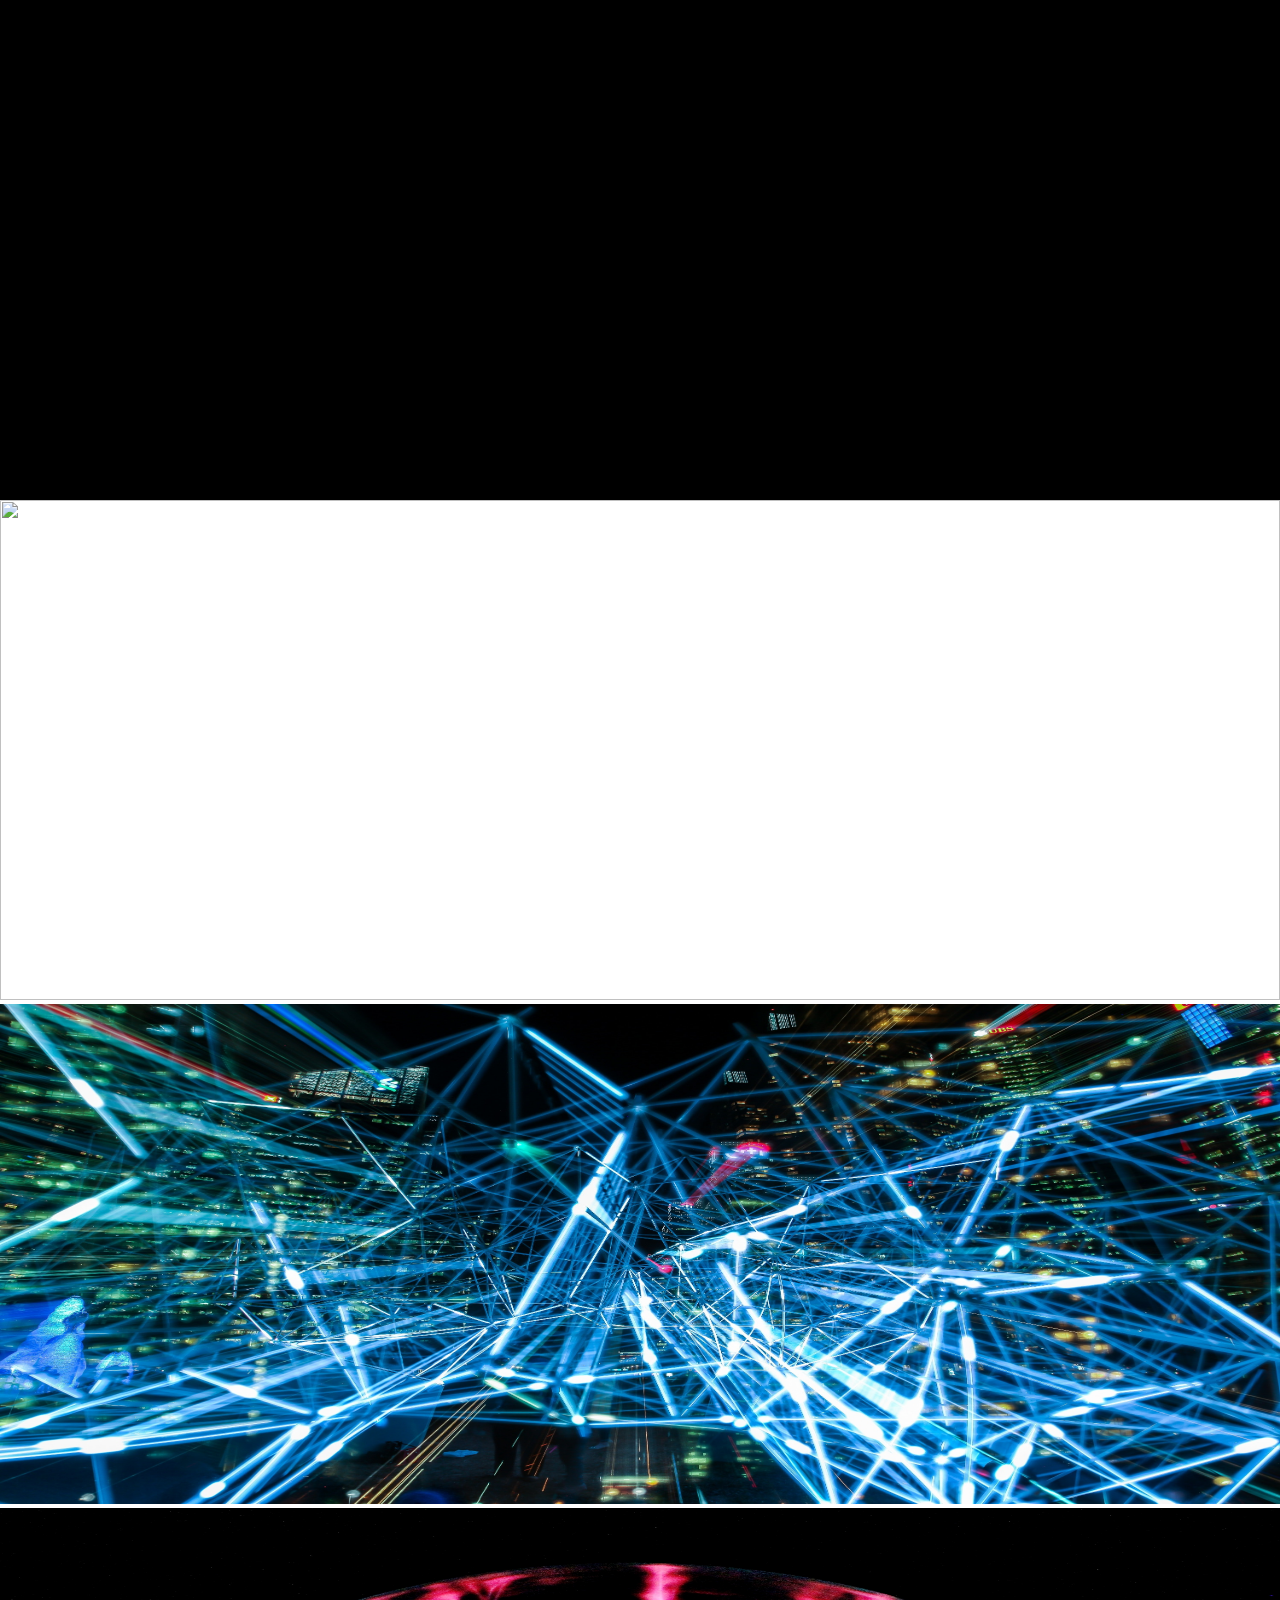
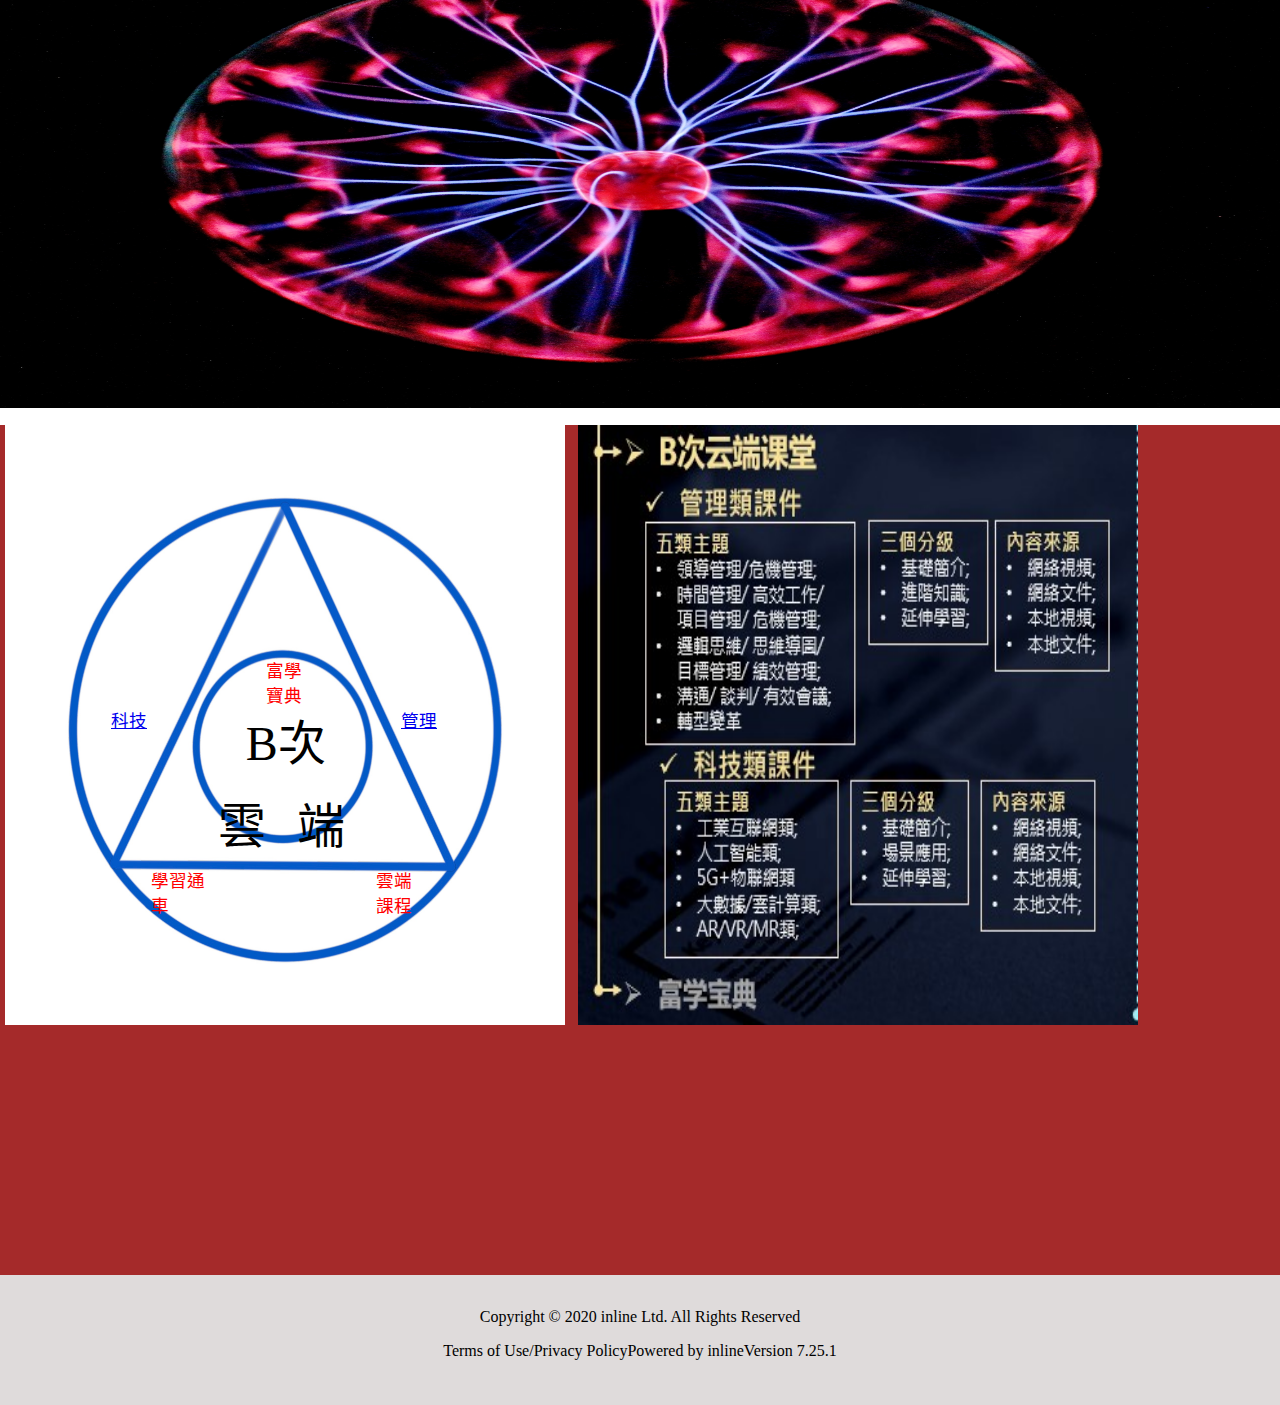
==== index.html @ c1bd69d5 "Merge branch 'main' of https://github.com/aoe993847/cloudclass into main" ====
<!DOCTYPE html>
<html lang="ZH-TW">
<head>
    <meta charset="UTF-8">
    <meta name="viewport" content="width=device-width, initial-scale=1.0">
    <title>雲端課堂|首頁</title>
    <link rel="stylesheet" href="https://cdn.jsdelivr.net/npm/bootstrap@4.5.3/dist/css/bootstrap.min.css" integrity="sha384-TX8t27EcRE3e/ihU7zmQxVncDAy5uIKz4rEkgIXeMed4M0jlfIDPvg6uqKI2xXr2" crossorigin="anonymous">
    <link rel="stylesheet" href="/css/index.css">
    <!-- icon -->
    <link rel="stylesheet" href="https://use.fontawesome.com/releases/v5.13.1/css/all.css">
    <link rel="stylesheet" href="https://cdnjs.cloudflare.com/ajax/libs/slick-carousel/1.9.0/slick-theme.css" />
    <!-- 圖片輪播切換 -->
    <link rel="stylesheet" href="https://cdnjs.cloudflare.com/ajax/libs/slick-carousel/1.9.0/slick.css" />
   <link rel="stylesheet" href="https://cdnjs.cloudflare.com/ajax/libs/slick-carousel/1.9.0/slick-theme.css" /> 

</head>
<body>
    
    
    <div class="carousel">
        <div class="contain">
            <div class="single-item">
                <div class="slide-1">
                    <div class="cimage">
                        <div id="container"></div>
                        <div style="display:none"></div>
                        <div style="display:none" class="ele">WELCOEM to</div>
                        <div style="display:none"class="ele">B次雲端課堂</div>
                    </div>
                </div>
                <div class="slide-2" ><img src="/img/1.jpg" class="cimage"></div>
                <div class="slide-3" ><img src="/img/2.jpg"class="cimage" ></div> 
                <div class="slide-4" ><img src="/img/3.jpg" class="cimage">
                    </div>
        </div>            
     </div>

     <div class="maintext" style="background-color: brown;"  >
         <div>
             <div class="mbutton">
                <img src="/img/5.jpg" class="presentation2">
                <p class="mtext">B次</p>
                <p class="mtext1">雲&thinsp;&thinsp; 端</p>

                <div class="select2 move4 ">
                    <div class="stext "><a href="/Management.html">管理</a></div>
                    <div class="Options2 corner type">
                        <div class="Otext radiustop"> &ensp;工業互聯網類</div>
                        <div class="Otext"> &ensp;人工智能類</div>
                        <div class="Otext"> &ensp;5G+物聯網類</div>
                        <div class="Otext"> &ensp;大數據/雲計算類</div>
                        <div class="Otext radiusbottom">&ensp; AR/VR/MR類</div>
                    </div></div>
                    
                        <div class="select2 move2 ">
                            <div class="stext bigtype">學習通車</div>
                            <div class="Options2 corner type2">
                                <div class="Otext radiustop"> &ensp;培訓課程學習記錄、 &ensp;課程推薦</div>
                                <div class="Otext"> &ensp;課程反饋及評鑑</div>
                                <div class="Otext radiusbottom"> &ensp;講師評鑑、學分管理</div>
                            </div></div>
                        <div class="select2 move ">
                            <div class="stext ">雲端課程</div>
                            <div class="Options2 corner type">
                                <div class="Otext radiustop"> &ensp;用戶學習數據</div>
                                <div class="Otext"> &ensp;用戶學習行為</div>
                                <div class="Otext"> &ensp;消息或課程推送</div>
                                <div class="Otext radiusbottom"> &ensp;用戶回饋</div>
                                
                            </div></div>

                            <div class="select2 move5">
                                <div class="stext ">富學寶典</div>
                                <div class="Options2 corner type5">
                                    <div class="Otext radiustop radiusbottom"> &ensp;導入富學寶典的學習記錄</div>
                                </div>
                            </div>
                                <div class="select2 move3 ">
                                    <div class="stext "><a href="/Tech.html">科技</a> </div>
                                    <div class="Options2 corner type3">
                                        <div class="Otext radiustop"> &ensp;領導管理/危機管理</div>
                                        <div class="Otext"> &ensp;時間管理/ 高效工作/項目管理/ 危機管理</div>
                                        <div class="Otext"> &ensp;邏輯思維/ 思維導圖/ 目標管理/ 績效管理</div>
                                        <div class="Otext"> &ensp;溝通/ 談判/ 有效會議</div>
                                        <div class="Otext radiusbottom"> &ensp;轉型變革</div>
                                    </div></div>
               
             </div>
             
         </div>
        <img src="/img/4.jpg"  class="presentation"> 
        
    </div>

    








   




   <footer class="footer">
        <div class="footertext"><p>Copyright © 2020 inline Ltd. All Rights Reserved</p>
            <p >Terms of Use/Privacy PolicyPowered by inlineVersion 7.25.1</p></div>

    </footer> 
    <script src="https://code.jquery.com/jquery-3.5.1.slim.min.js" integrity="sha384-DfXdz2htPH0lsSSs5nCTpuj/zy4C+OGpamoFVy38MVBnE+IbbVYUew+OrCXaRkfj" crossorigin="anonymous"></script>
    <script src="https://cdn.jsdelivr.net/npm/bootstrap@4.5.3/dist/js/bootstrap.bundle.min.js" integrity="sha384-ho+j7jyWK8fNQe+A12Hb8AhRq26LrZ/JpcUGGOn+Y7RsweNrtN/tE3MoK7ZeZDyx" crossorigin="anonymous"></script>
    <script src="/js/slick.js"></script>
    <script src="js/index.js"></script>
</body>
</html>
---- css/index.css ----
.carousel {
    background-color: black;
    width: 100%;
    height: 500px;
}

.cimage {
    height: 500px;
    width: 100%;
}

/* 動畫 */

/* 動畫 */

.maintext {
    margin-top: 1%;
    height: 850px;
    width: 100%;
    display: flex;
}

.mbutton {
    height: 600px;
    width: 560px;
    color: red;
    margin-left: 26%;
}

.presentation2 {
    height: 100%;
    width: 100%;
}

.mtext {
    margin-left: 43%;
    margin-top: -325px;
    font-size: 300%;
    color: black;
}

.mtext1 {
    margin-left: 38%;
    margin-top: -35px;
    font-size: 300%;
    color: black;
}

.select2 {
    border-radius: 15px;
    position: absolute;
    width: 100px;
    height: 60px;
}

.move {
    margin-top: -50px;
    margin-left: 345px;
}

.move2 {
    margin-top: -50px;
    margin-left: 120px;
}

.move3 {
    margin-top: -210px;
    margin-left: 80px;
}

.move4 {
    margin-top: -210px;
    margin-left: 370px;
}

.move5 {
    margin-top: -260px;
    margin-left: 235px;
}

.stext {
    width: 50%;
    margin-top: 12%;
    margin-left: 26%;
    font-size: 110%;
}

.Options2 {
    display: none;
    z-index: initial;
    background-color: rgb(245, 239, 239);
}

.bigtype {
    width: 70px;
}

.type3 {
    width: 160px;
}

.type {
    width: 140px;
}

.type2 {
    width: 160px;
}

.type5 {
    width: 200px;
}

.corner {
    border-radius: 15px;
}

.radiustop {
    border-top-left-radius: 15px;
    border-top-right-radius: 15px;
}

.radiusbottom {
    border-bottom-left-radius: 15px;
    border-bottom-right-radius: 15px;
}

.select2:hover .stext {
    border-style: solid;
    border-width: 2px;
    border-color: transparent transparent yellow transparent;
    background-color: yellow;
    border-radius: 10px;
}

.select2:hover .Options2 {
    display: block;
    cursor: pointer;
}

div:hover.Otext {
    background-color: darkgrey;
}

.presentation {
    height: 600px;
    width: 560px;
    margin-left: 11%;
}

.footer {
    background-color: rgb(223, 219, 219);
    width: 100%;
    height: 130px;
    position: absolute;
}

.footertext {
    position: relative;
    text-align: center;
    margin-top: 33px;
    margin-left: 30%;
    width: 40%;
}

.slick-slider .slick-track, .slick-slider .slick-list {
    -webkit-transform: translate3d(0, 0, 0);
    -moz-transform: translate3d(0, 0, 0);
    -ms-transform: translate3d(0, 0, 0);
    -o-transform: translate3d(0, 0, 0);
    transform: translate3d(0, 0, 0);
}

.slick-track {
    position: relative;
    top: 0;
    left: 0;
    display: block;
    margin-left: auto;
    margin-right: auto;
}

.slick-track:before, .slick-track:after {
    display: table;
    content: '';
}

.slick-track:after {
    clear: both;
}

.slick-loading .slick-track {
    visibility: hidden;
}

.slick-slide {
    display: none;
    float: left;
    height: 100%;
    min-height: 1px;
}

[dir='rtl'] .slick-slide {
    float: right;
}

.slick-slide img {
    display: block;
}

.slick-slide.slick-loading img {
    display: none;
}

.slick-slide.dragging img {
    pointer-events: none;
}

.slick-initialized .slick-slide {
    display: block;
}

.slick-loading .slick-slide {
    visibility: hidden;
}

.slick-vertical .slick-slide {
    display: block;
    height: auto;
    border: 1px solid transparent;
}

.slick-arrow.slick-hidden {
    display: none;
}

.slick-dots {
    position: relative;
    top: 450px;
}

@media screen and (max-width:1350px) {
    .presentation {
        margin-left: 1%;
    }
    .mbutton {
        margin-left: 5px;
    }
}

@media screen and (max-width:1150px) {
    .maintext {
        display: block;
        width: 100%;
        height: 100%;
    }
    .presentation {
        margin-top: 1%;
        margin-left: 25%;
    }
    .mbutton {
        margin-left: 25%;
    }
}

@media screen and (max-width:850px) {
    .maintext {
        display: block;
        width: 100%;
        height: 100%;
    }
    .presentation {
        margin-top: 1%;
        margin-left: 15%;
    }
    .mbutton {
        margin-left: 15%;
    }
}

@media screen and (max-width:700px) {
    .maintext {
        display: block;
        width: 100%;
        height: 100%;
    }
    .presentation {
        width: 100%;
        margin-top: 1%;
        margin-left: 0%;
    }
    .mbutton {
        margin-left: 0%;
    }
}

@media screen and (max-width:592px) {
    .maintext {
        display: block;
        width: 100%;
        height: 1300px;
    }
    
    .mbutton
    {
        width: 478px;
        margin-left: -1%;
    }
    .move {
        margin-top: -23px;
        margin-left: 280px;
    }
    .move2 {
        margin-top: -23px;
        margin-left: 100px;
    }
    .move3 {
        margin-top: -200px;
        margin-left: 80px;
    }
    .move4 {
        margin-top: -200px;
        margin-left: 310px;
    }
    .move5 {
        margin-top: -240px;
        margin-left: 195px;
    }
    .mtext {
        margin-left: 43%;
        margin-top: -350px;
        font-size: 300%;
        color: black;
    }
    .mtext1 {
        margin-left: 38%;
        margin-top: -28px;
        font-size: 280%;
        color: black;
    }
}
@media screen and (max-width:499px)
{

    .mbutton
    {
        width: 300px;
        height: 300px;
        margin-left:-1%;
        
    }
    .move
{
    margin-top: -43px;
    margin-left: 165px;
}
.move2
{
    margin-top: -43px;
    margin-left: 50px;
}
.move3
{
    margin-top: -130px;
    margin-left: 40px;
}
.move4
{
    margin-top: -130px;
    margin-left: 180px;
}
.move5
{
    margin-top: -150px;
    margin-left: 110px;
}
.mtext
{
    margin-left: 43%;
    margin-top: -175px;
    font-size: 150%;
    color: black;
}
.mtext1
{
    margin-left: 38%;
    margin-top: -20px;
    font-size: 150%;
    color: black;
}
.stext
{
    width: 40px;
    font-size: 15px;
}
}

body {
    width: 100%;
    height: 100%;
    margin: 0;
    padding: 0;
}

#container {
  width: 100%;
  height: 100%;
  overflow: hidden;
  background: #000;
}
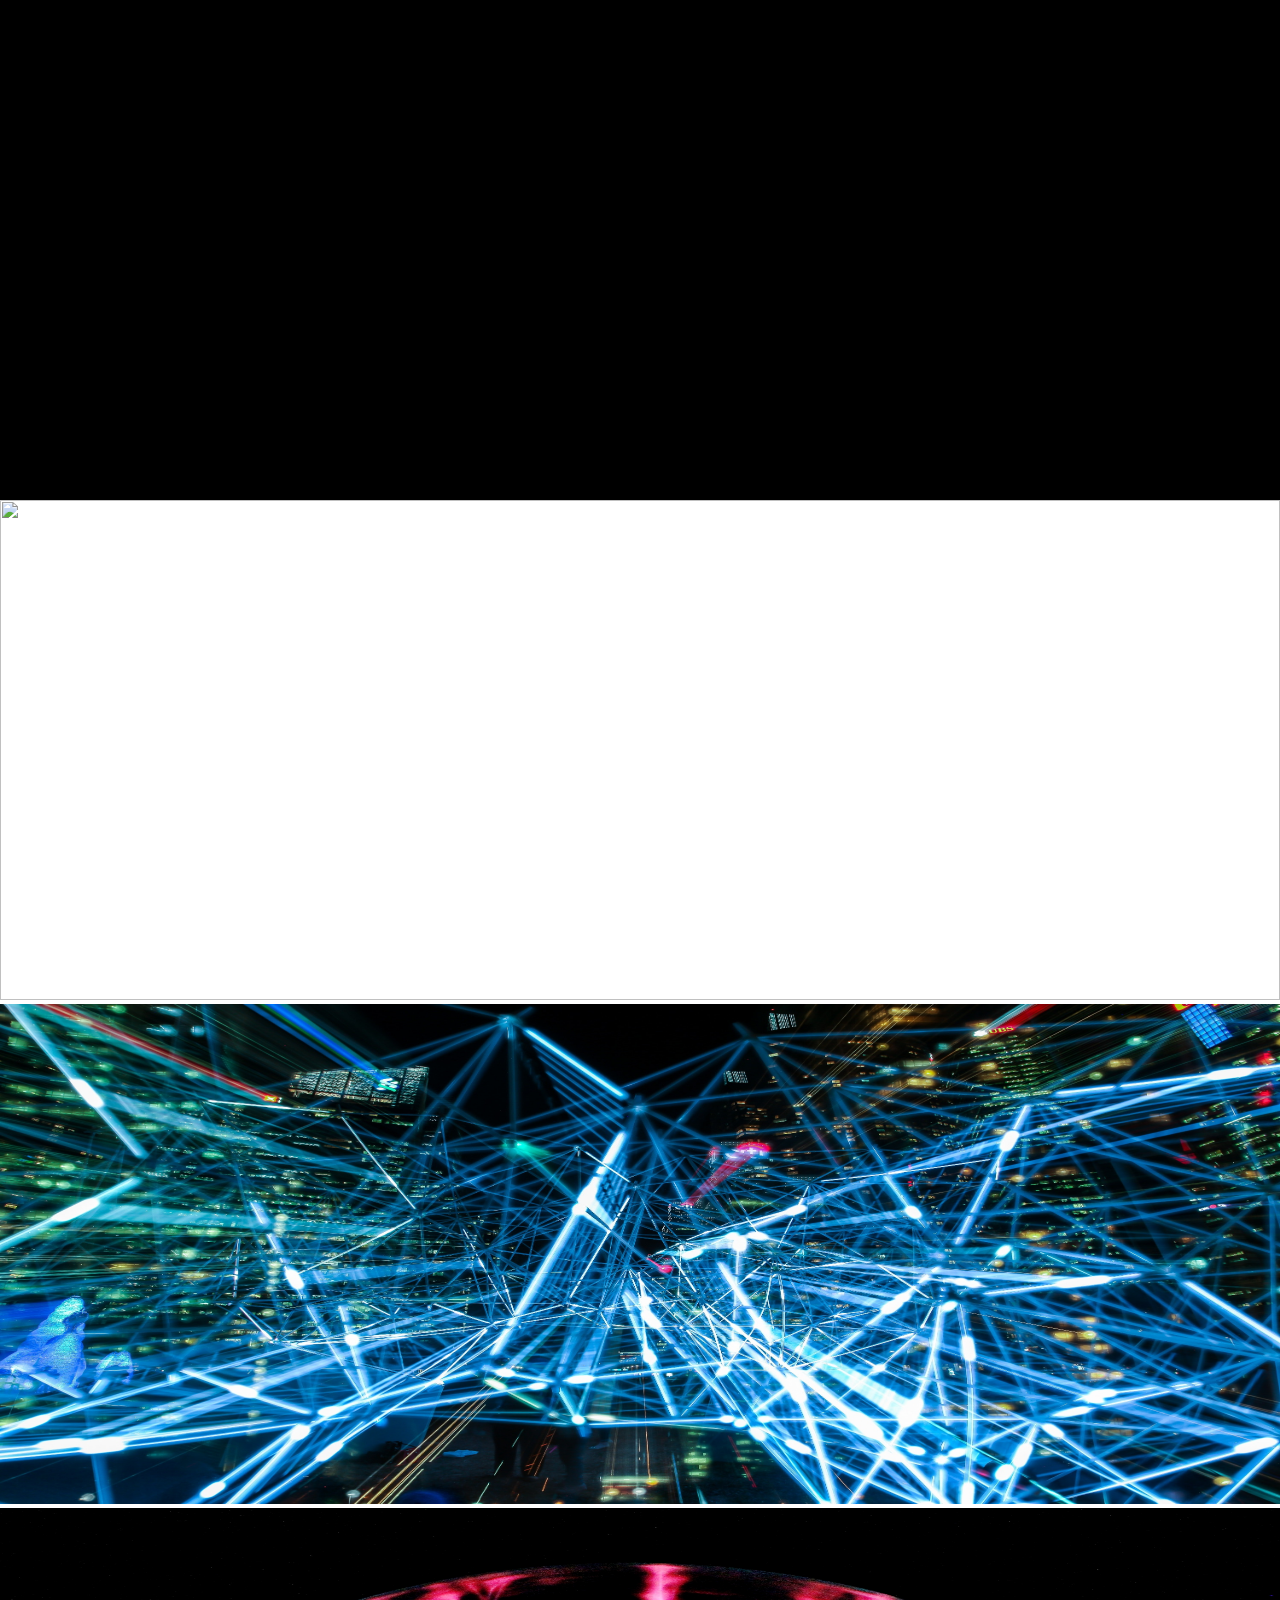
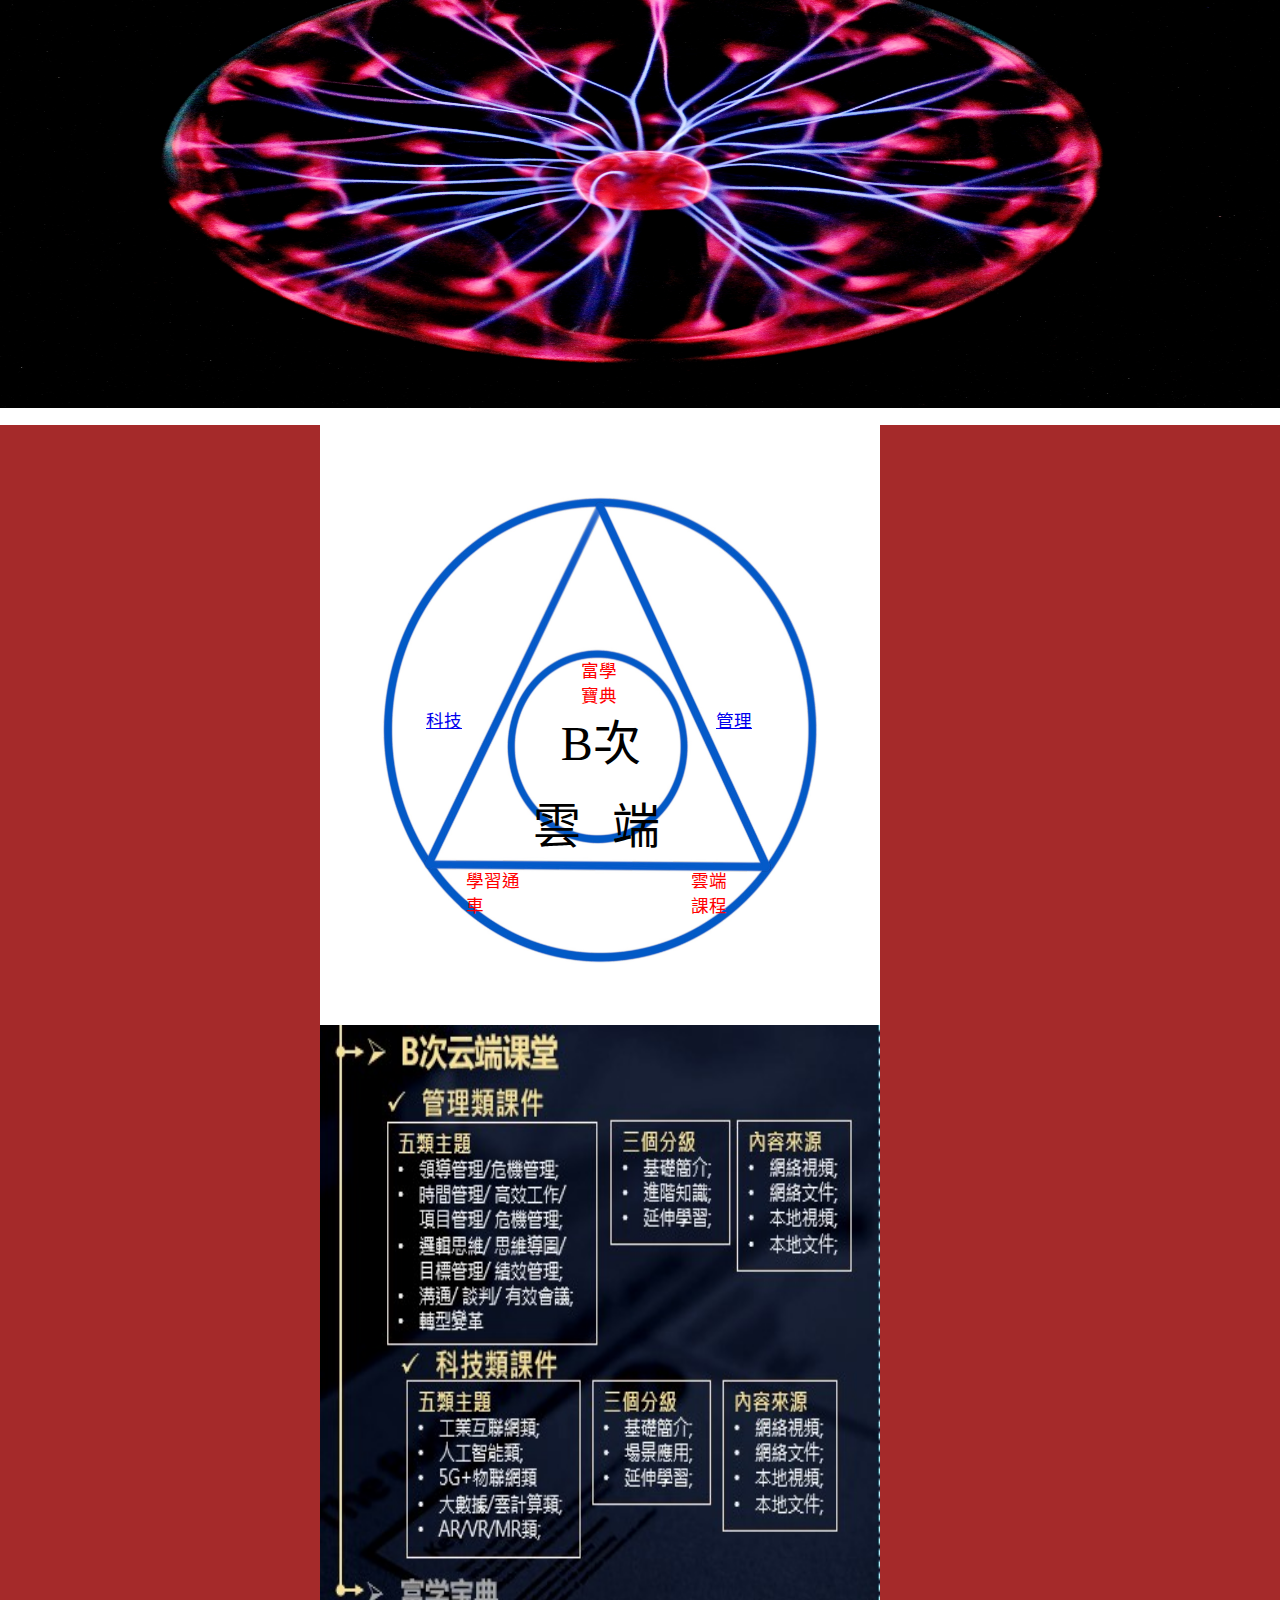
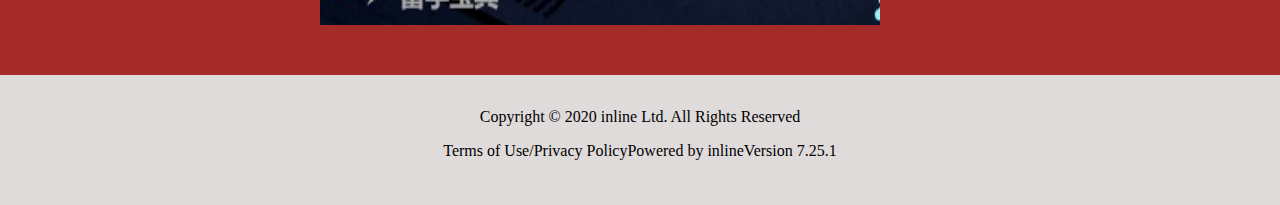
==== commit f6190737: "上方" ====
--- a/index.html
+++ b/index.html
@@ -17,14 +17,14 @@
 <body>
     
     
-    <div class="carousel">
-        <div class="contain">
-            <div class="single-item">
-                <div class="slide-1">
+    <div class="carousel ">
+        <div class="contain ">
+            <div class="single-item ">
+                <div class="slide-1 ">
                     <div class="cimage">
-                        <div id="container"></div>
+                        <div id="container" ></div>
                         <div style="display:none"></div>
-                        <div style="display:none" class="ele">WELCOEM to</div>
+                        <div style="display:none" class="ele">WELCOEMEto</div>
                         <div style="display:none"class="ele">B次雲端課堂</div>
                     </div>
                 </div>
--- a/css/index.css
+++ b/css/index.css
@@ -5,8 +5,13 @@
 }
 
 .cimage {
+    overflow:visible;
     height: 500px;
     width: 100%;
+}
+.ele {
+    overflow:visible;
+    
 }
 
 /* 動畫 */
@@ -15,7 +20,7 @@
 
 .maintext {
     margin-top: 1%;
-    height: 850px;
+    height: 130%;
     width: 100%;
     display: flex;
 }
@@ -240,11 +245,16 @@
 }
 
 @media screen and (max-width:1350px) {
+    .maintext {
+        display: block;
+        width: 100%;
+        height: 1250px;
+    }
     .presentation {
-        margin-left: 1%;
+        margin-left: 25%;
     }
     .mbutton {
-        margin-left: 5px;
+        margin-left: 25%;
     }
 }
 
@@ -252,7 +262,7 @@
     .maintext {
         display: block;
         width: 100%;
-        height: 100%;
+        height: 1250px;
     }
     .presentation {
         margin-top: 1%;
@@ -264,10 +274,14 @@
 }
 
 @media screen and (max-width:850px) {
+    .footer {
+        height: 180px;
+      
+    }
     .maintext {
         display: block;
         width: 100%;
-        height: 100%;
+        height: 1250px;
     }
     .presentation {
         margin-top: 1%;
@@ -279,10 +293,12 @@
 }
 
 @media screen and (max-width:700px) {
+        
+     
     .maintext {
         display: block;
         width: 100%;
-        height: 100%;
+        height: 1250px;
     }
     .presentation {
         width: 100%;
@@ -298,7 +314,7 @@
     .maintext {
         display: block;
         width: 100%;
-        height: 1300px;
+        height: 1250px;
     }
     
     .mbutton
@@ -341,7 +357,10 @@
 }
 @media screen and (max-width:499px)
 {
-
+    .footer {
+        height: 200px;
+      
+    }
     .mbutton
     {
         width: 300px;
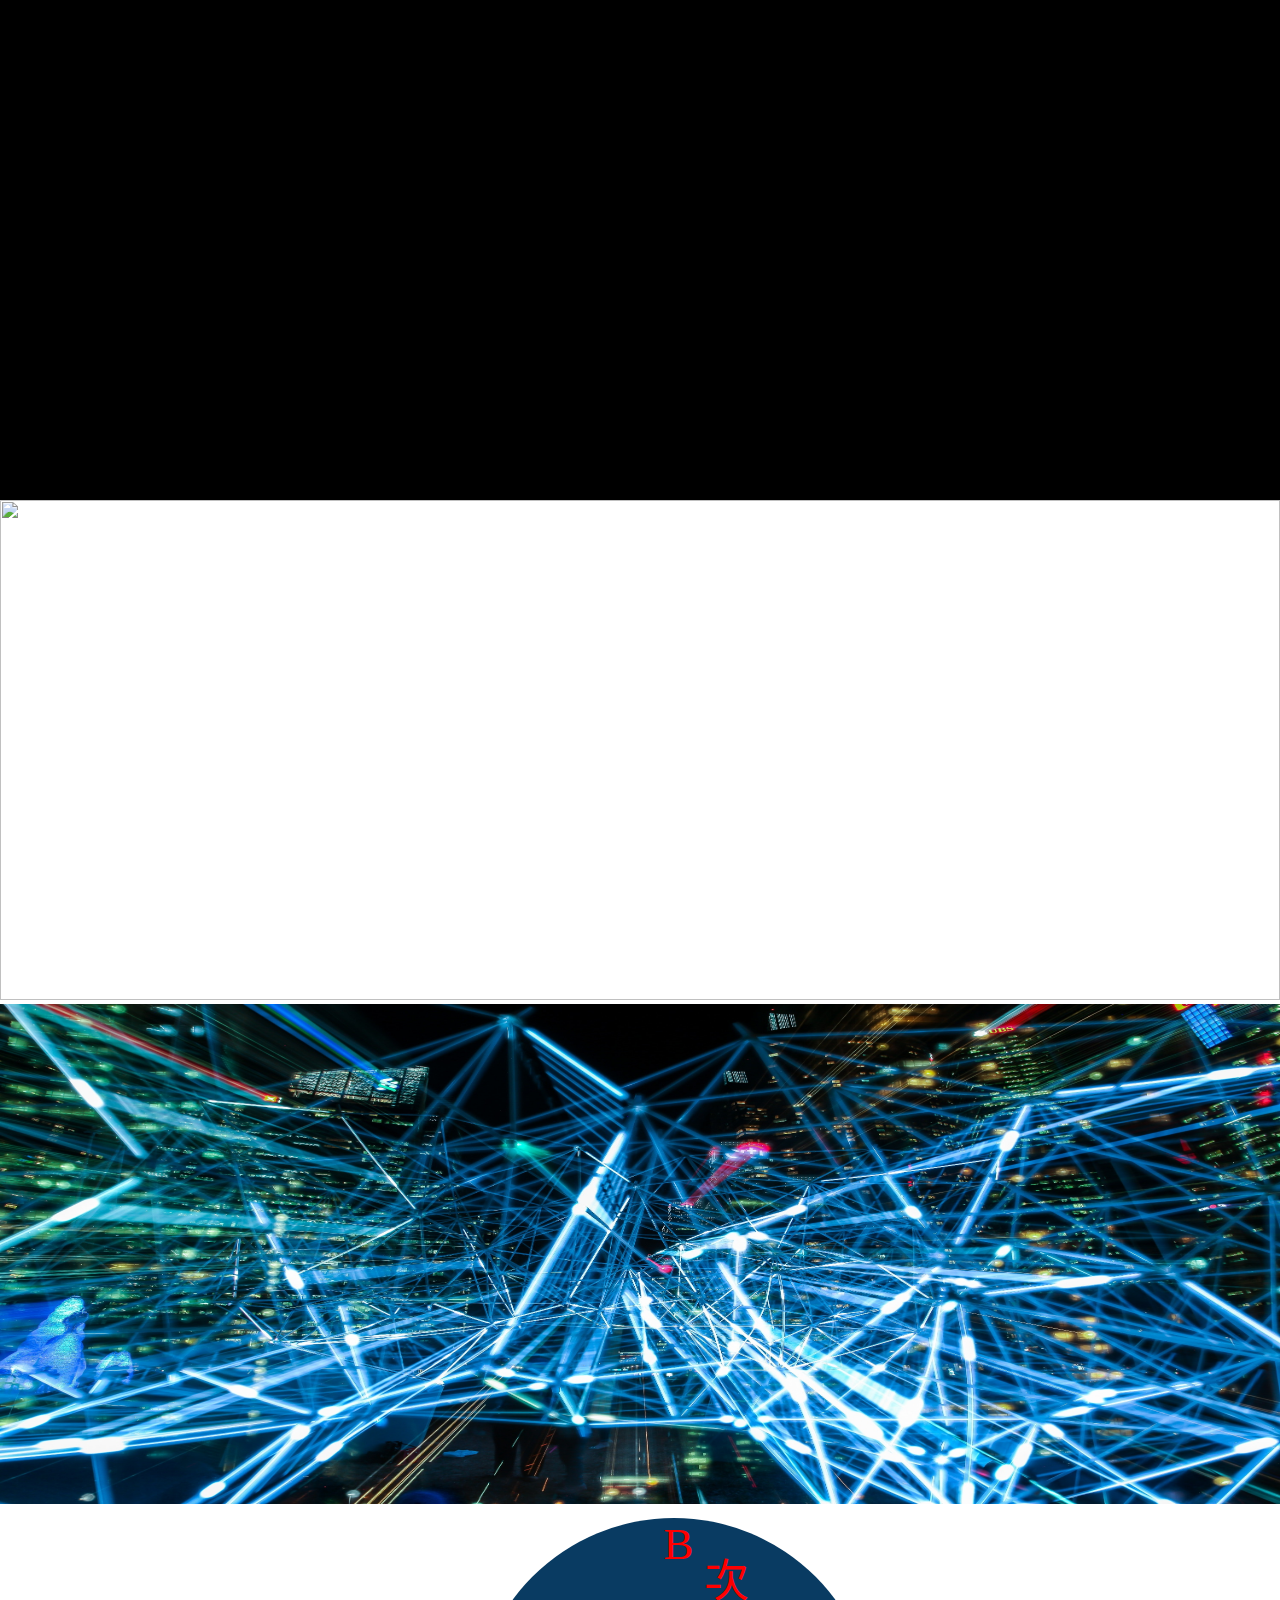
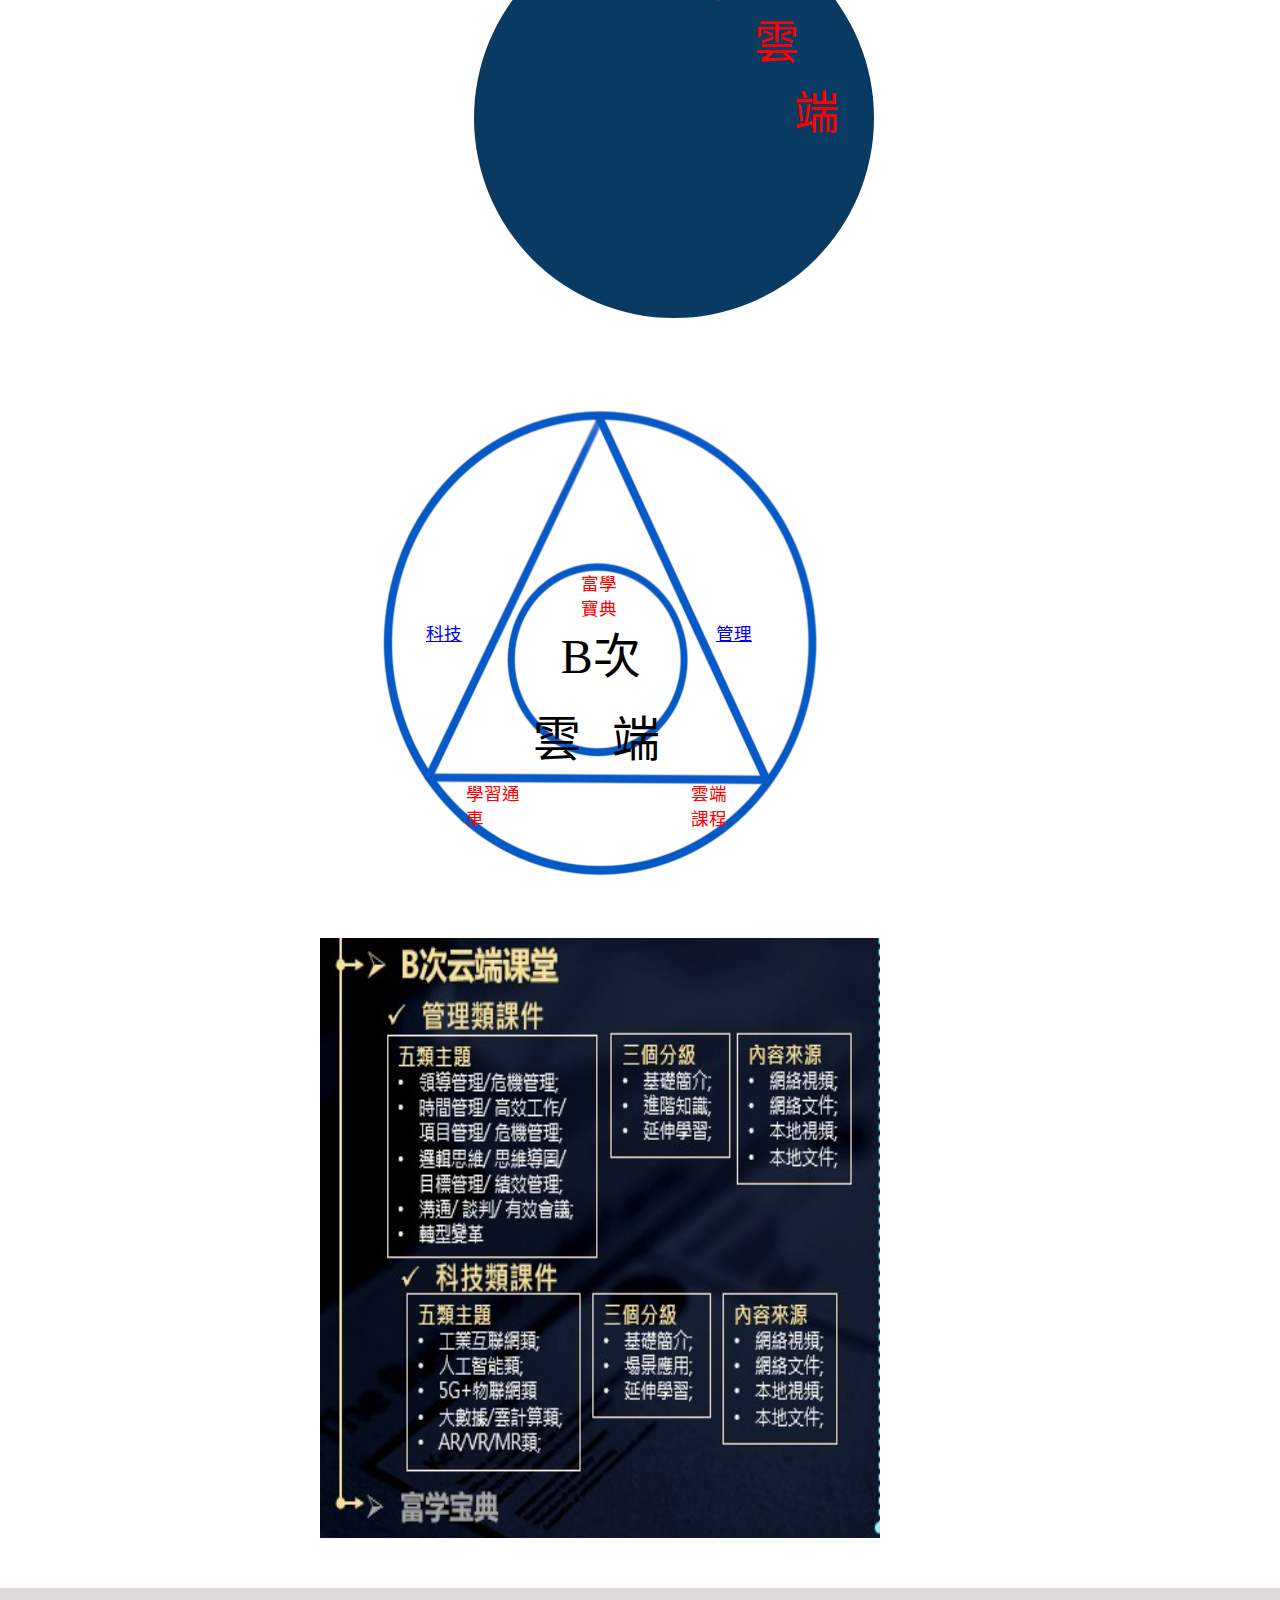
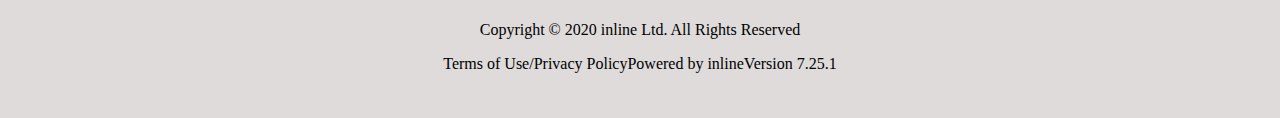
==== commit e203ef27: "動畫" ====
--- a/index.html
+++ b/index.html
@@ -20,7 +20,7 @@
     <div class="carousel ">
         <div class="contain ">
             <div class="single-item ">
-                <div class="slide-1 ">
+               <div class="slide slide-1 ">
                     <div class="cimage">
                         <div id="container" ></div>
                         <div style="display:none"></div>
@@ -28,14 +28,24 @@
                         <div style="display:none"class="ele">B次雲端課堂</div>
                     </div>
                 </div>
-                <div class="slide-2" ><img src="/img/1.jpg" class="cimage"></div>
-                <div class="slide-3" ><img src="/img/2.jpg"class="cimage" ></div> 
-                <div class="slide-4" ><img src="/img/3.jpg" class="cimage">
+                <div class="slide slide-2" ><img src="/img/1.jpg" class="cimage"></div>
+                <div class="slide slide-3" ><img src="/img/2.jpg"class="cimage" ></div> 
+                <div class="slide slide-4 "  >
+                    
+                    <div class="circle">
+                        
+                        <p class="ctp mv1">B</p>
+                        <p class="ctp mv2">次</p>
+                        <p class="ctp mv3">雲</p>
+                        <p class="ctp mv4">端</p>
+
                     </div>
+                   
+                </div>
         </div>            
      </div>
 
-     <div class="maintext" style="background-color: brown;"  >
+     <div class="maintext"   >
          <div>
              <div class="mbutton">
                 <img src="/img/5.jpg" class="presentation2">
--- a/css/index.css
+++ b/css/index.css
@@ -3,7 +3,11 @@
     width: 100%;
     height: 500px;
 }
-
+.slide
+{
+    width: 100%;
+    height: 100%;
+}
 .cimage {
     overflow:visible;
     height: 500px;
@@ -13,10 +17,54 @@
     overflow:visible;
     
 }
-
-/* 動畫 */
-
-/* 動畫 */
+.circle {
+    
+    margin-top: 50px;
+    margin-bottom: 20px;
+    margin-left: 37%;
+    width: 400px;
+    height: 400px;
+    border-radius: 50%;
+    background: #093b62;
+    animation-name:circle ;
+    animation-iteration-count: infinite;
+    animation-duration: 8s;
+    animation-delay: 0s;
+    
+    }
+    
+      @keyframes circle{
+        0%{
+            Transform:rotate(0);
+            }
+            100%{
+            Transform:rotate(360deg);
+            }
+     }
+.ctp{
+    color: red;
+    font-size: 45px;
+
+ }
+ .mv1{
+    margin-top: -40px;
+    margin-left: 190px;
+    
+ }
+ .mv2{
+    margin-top: -70px;
+    margin-left: 230px;
+    
+ }
+ .mv3{
+    margin-top: -48px;
+    margin-left: 280px;
+ }
+ .mv4{
+    margin-top: -40px;
+    margin-left:320px;
+ }
+ 
 
 .maintext {
     margin-top: 1%;
@@ -293,8 +341,10 @@
 }
 
 @media screen and (max-width:700px) {
-        
-     
+    .circle {
+        margin-left: 3%;
+        }
+    
     .maintext {
         display: block;
         width: 100%;
@@ -354,9 +404,21 @@
         font-size: 280%;
         color: black;
     }
+    .circle {
+        margin-left:3%;
+        }
 }
 @media screen and (max-width:499px)
 {
+    .circle
+    {
+        display: none;
+    }
+    .ctp{
+        display: none;
+    
+     }
+    
     .footer {
         height: 200px;
       
@@ -412,6 +474,9 @@
     width: 40px;
     font-size: 15px;
 }
+.circle {
+    margin-left: 35%;
+    }
 }
 
 body {
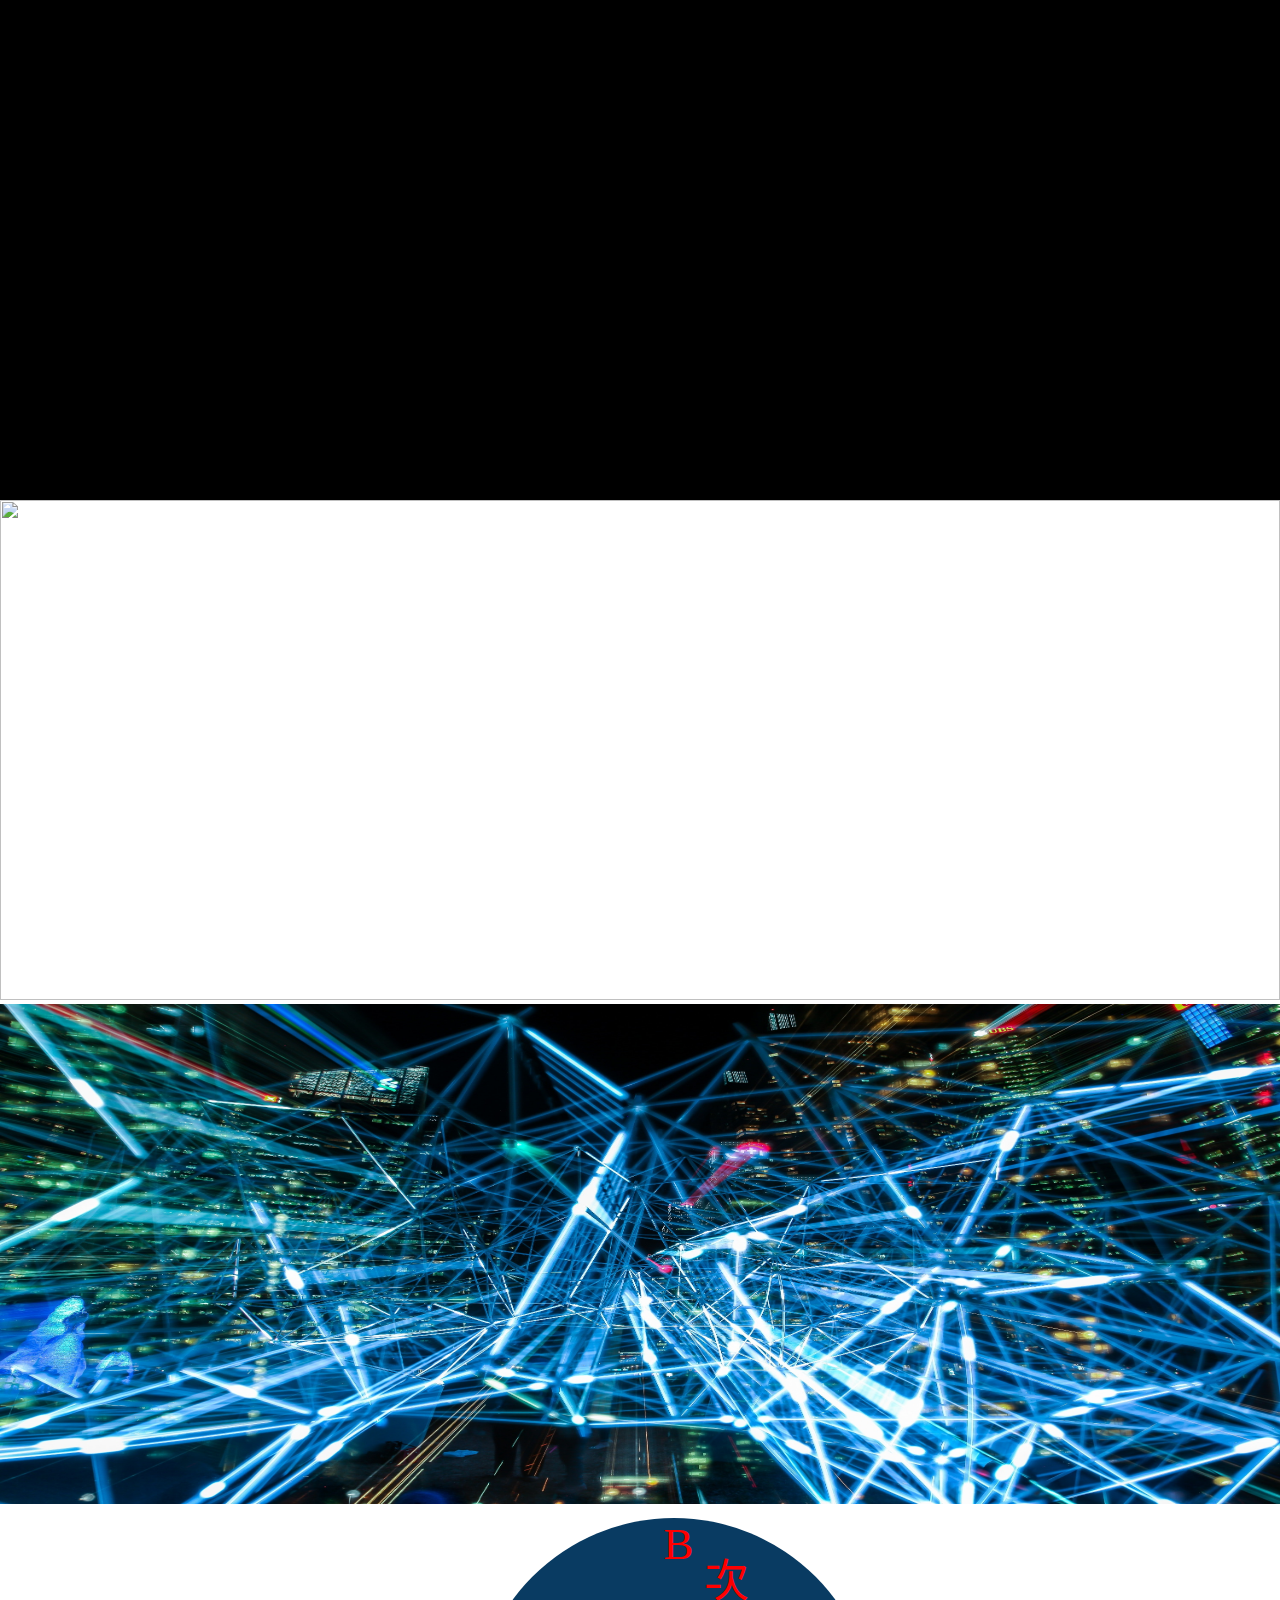
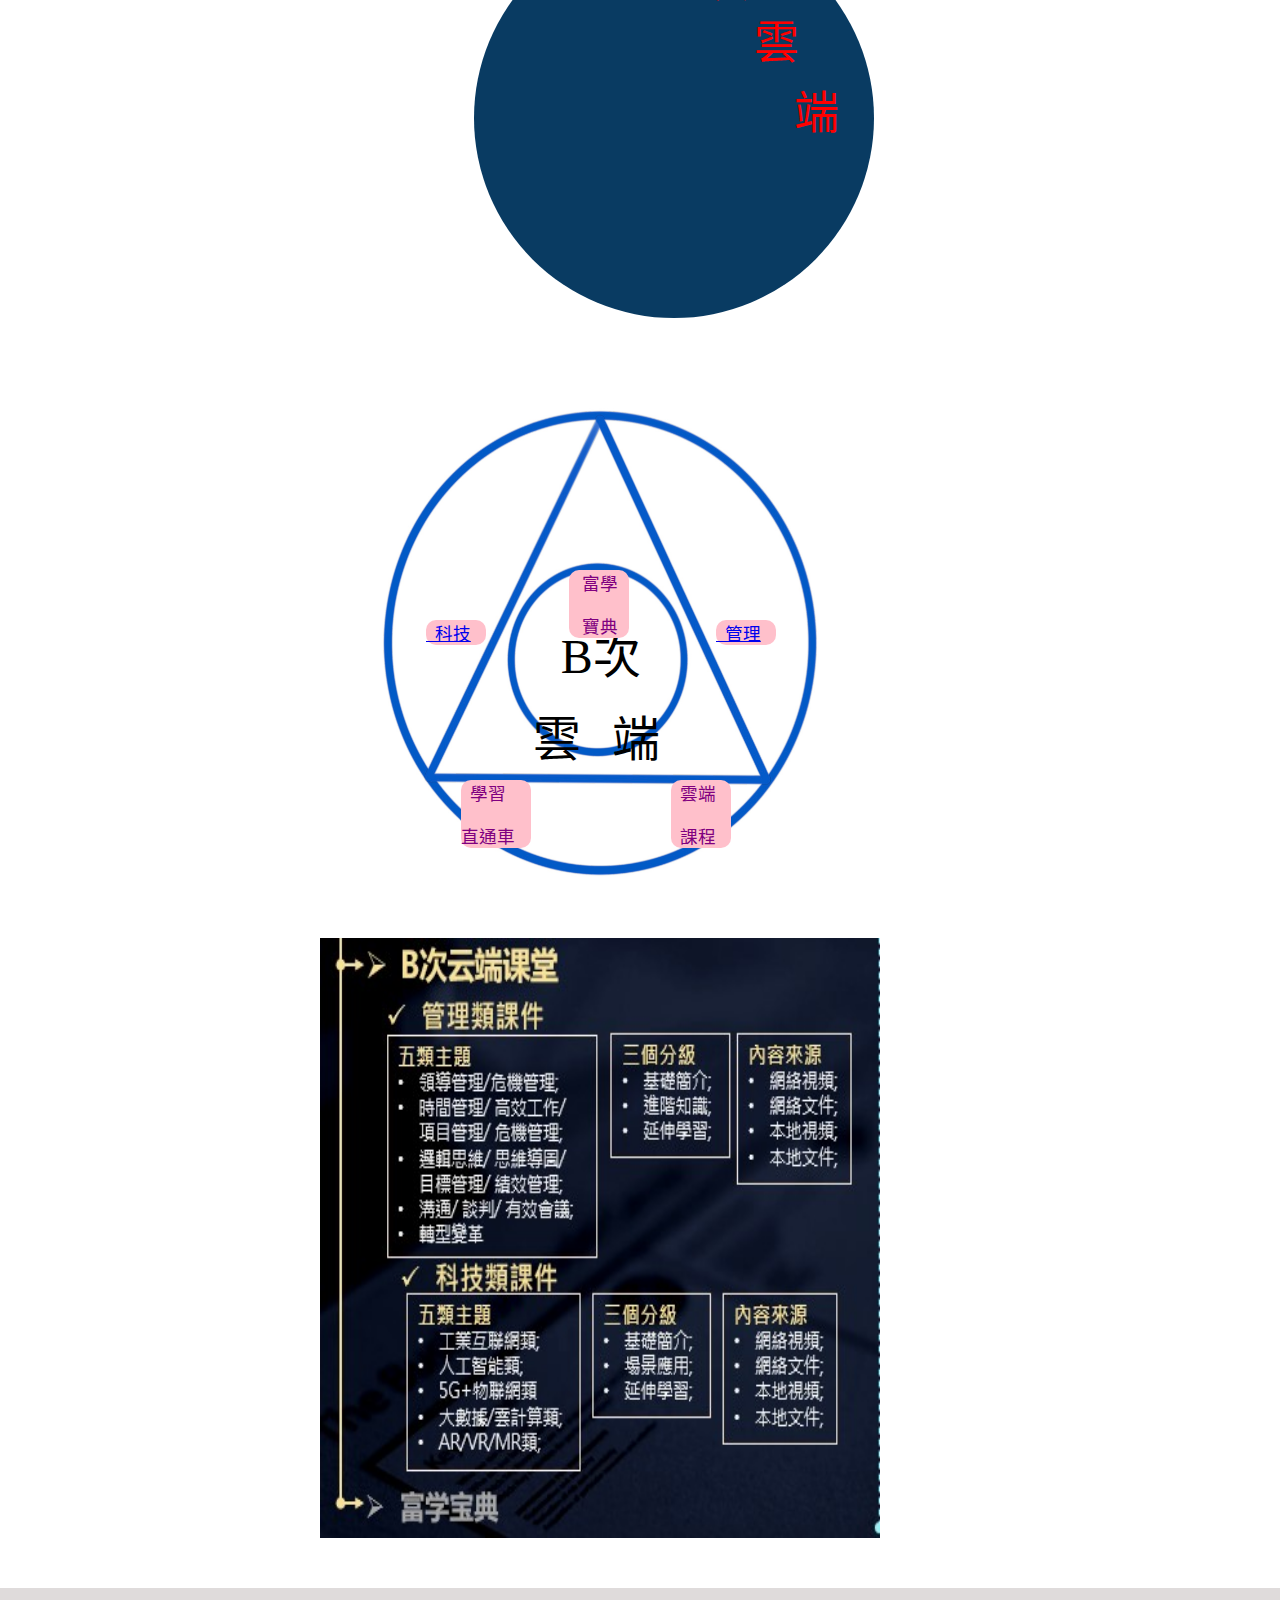
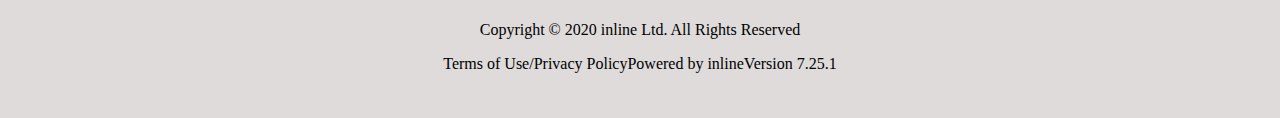
==== commit a9121950: "按鈕" ====
--- a/index.html
+++ b/index.html
@@ -53,7 +53,7 @@
                 <p class="mtext1">雲&thinsp;&thinsp; 端</p>
 
                 <div class="select2 move4 ">
-                    <div class="stext "><a href="/Management.html">管理</a></div>
+                    <div class="stext "><a href="/Management.html"> &ensp;管理</a></div>
                     <div class="Options2 corner type">
                         <div class="Otext radiustop"> &ensp;工業互聯網類</div>
                         <div class="Otext"> &ensp;人工智能類</div>
@@ -63,15 +63,15 @@
                     </div></div>
                     
                         <div class="select2 move2 ">
-                            <div class="stext bigtype">學習通車</div>
+                            <div class="stext bigtype">&ensp;學習<p>直通車</div>
                             <div class="Options2 corner type2">
                                 <div class="Otext radiustop"> &ensp;培訓課程學習記錄、 &ensp;課程推薦</div>
                                 <div class="Otext"> &ensp;課程反饋及評鑑</div>
                                 <div class="Otext radiusbottom"> &ensp;講師評鑑、學分管理</div>
                             </div></div>
                         <div class="select2 move ">
-                            <div class="stext ">雲端課程</div>
-                            <div class="Options2 corner type">
+                            <div class="stext "> &ensp;雲端<p>&ensp;課程</p></div>
+                            <div class="Options2 corner type4">
                                 <div class="Otext radiustop"> &ensp;用戶學習數據</div>
                                 <div class="Otext"> &ensp;用戶學習行為</div>
                                 <div class="Otext"> &ensp;消息或課程推送</div>
@@ -80,13 +80,13 @@
                             </div></div>
 
                             <div class="select2 move5">
-                                <div class="stext ">富學寶典</div>
+                                <div class="stext "> &ensp; 富學<p>&ensp; 寶典</p></div>
                                 <div class="Options2 corner type5">
                                     <div class="Otext radiustop radiusbottom"> &ensp;導入富學寶典的學習記錄</div>
                                 </div>
                             </div>
                                 <div class="select2 move3 ">
-                                    <div class="stext "><a href="/Tech.html">科技</a> </div>
+                                    <div class="stext "><a href="/Tech.html">&ensp;科技</a> </div>
                                     <div class="Options2 corner type3">
                                         <div class="Otext radiustop"> &ensp;領導管理/危機管理</div>
                                         <div class="Otext"> &ensp;時間管理/ 高效工作/項目管理/ 危機管理</div>
--- a/css/index.css
+++ b/css/index.css
@@ -76,7 +76,7 @@
 .mbutton {
     height: 600px;
     width: 560px;
-    color: red;
+    color: purple;
     margin-left: 26%;
 }
 
@@ -108,12 +108,12 @@
 
 .move {
     margin-top: -50px;
-    margin-left: 345px;
+    margin-left: 325px;
 }
 
 .move2 {
     margin-top: -50px;
-    margin-left: 120px;
+    margin-left: 115px;
 }
 
 .move3 {
@@ -128,14 +128,16 @@
 
 .move5 {
     margin-top: -260px;
-    margin-left: 235px;
+    margin-left: 223px;
 }
 
 .stext {
-    width: 50%;
+    background-color: pink;
+    width: 60%;
     margin-top: 12%;
     margin-left: 26%;
     font-size: 110%;
+    border-radius: 10px;
 }
 
 .Options2 {
@@ -145,22 +147,31 @@
 }
 
 .bigtype {
+   
     width: 70px;
 }
-
 .type3 {
     width: 160px;
 }
-
+.type3 {
+    width: 160px;
+}
+
+.type4 {
+    margin-top: -16px;
+    width: 140px;
+}
 .type {
+    
     width: 140px;
 }
-
 .type2 {
+    margin-top: -16px;
     width: 160px;
 }
 
 .type5 {
+    margin-top: -16px;
     width: 200px;
 }
 
@@ -179,8 +190,6 @@
 }
 
 .select2:hover .stext {
-    border-style: solid;
-    border-width: 2px;
     border-color: transparent transparent yellow transparent;
     background-color: yellow;
     border-radius: 10px;
@@ -410,10 +419,7 @@
 }
 @media screen and (max-width:499px)
 {
-    .circle
-    {
-        display: none;
-    }
+    
     .ctp{
         display: none;
     
@@ -475,7 +481,7 @@
     font-size: 15px;
 }
 .circle {
-    margin-left: 35%;
+    margin-left: 3%;
     }
 }
 
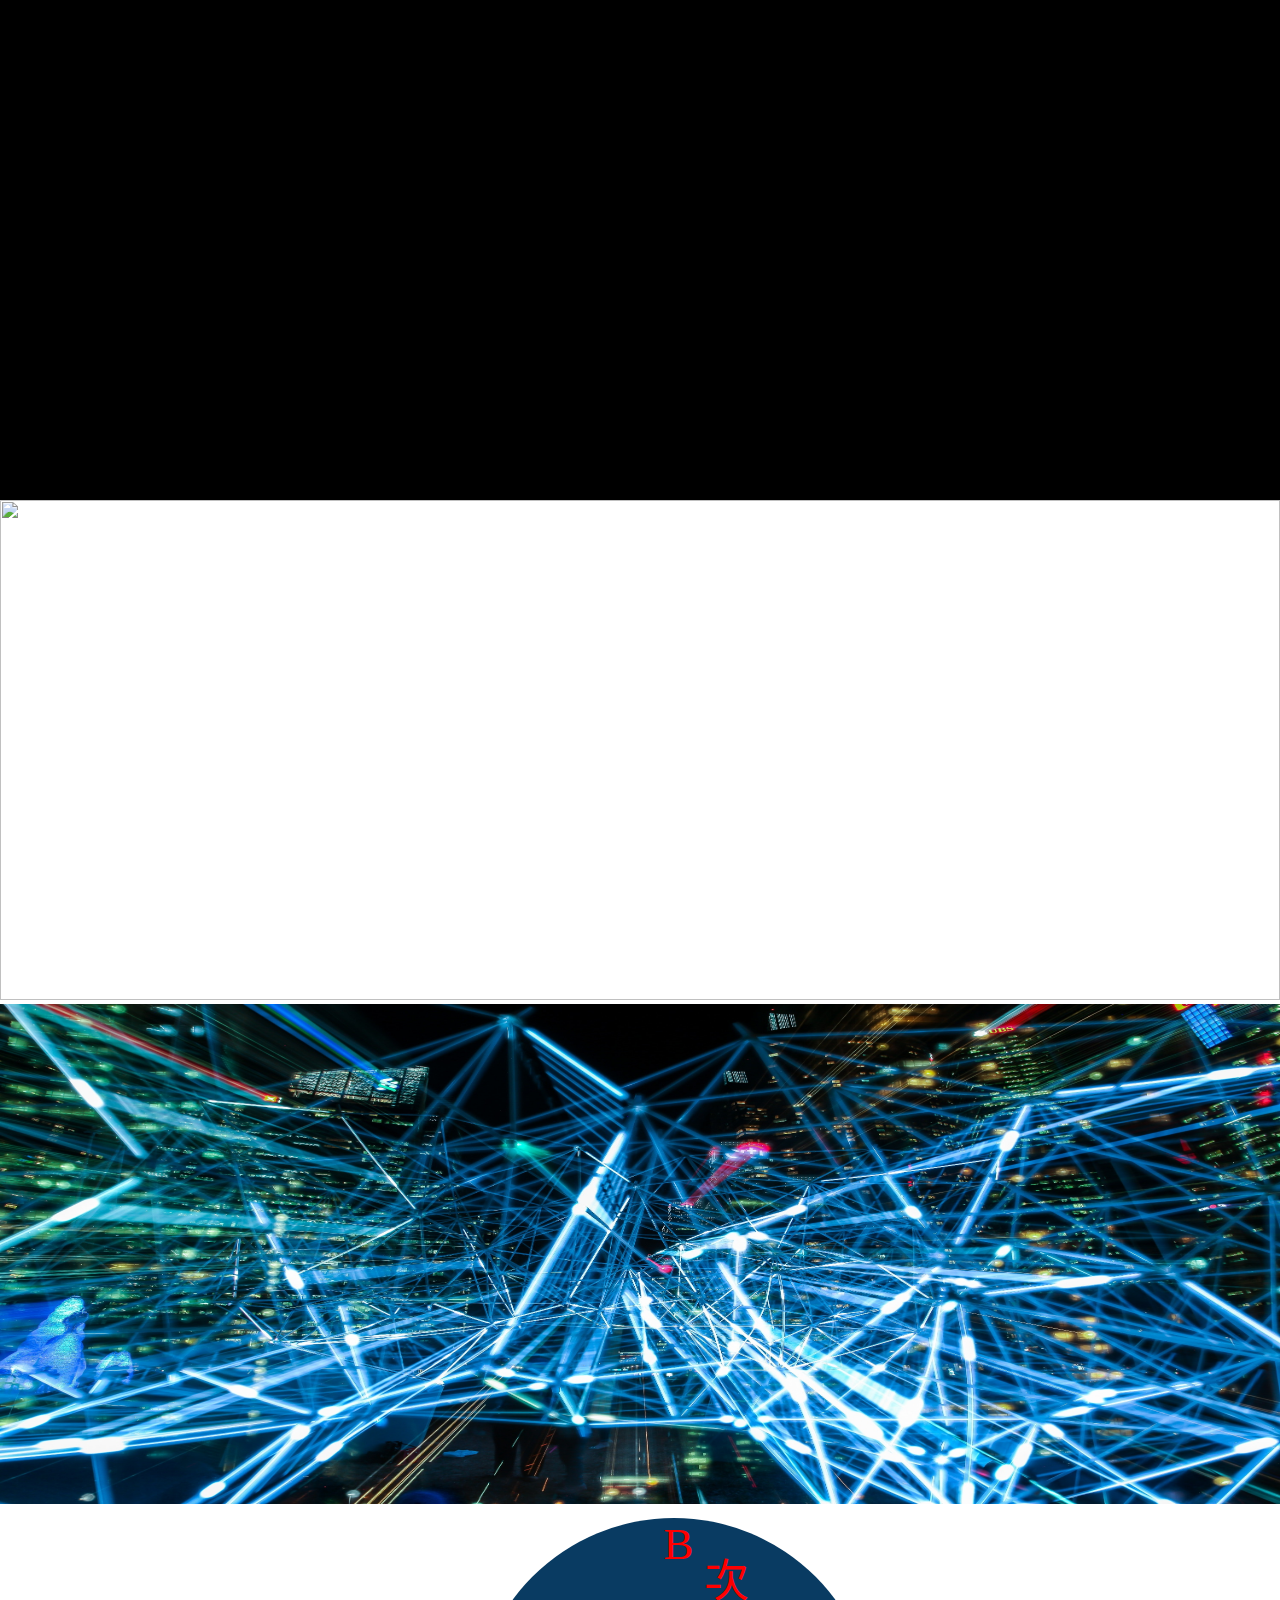
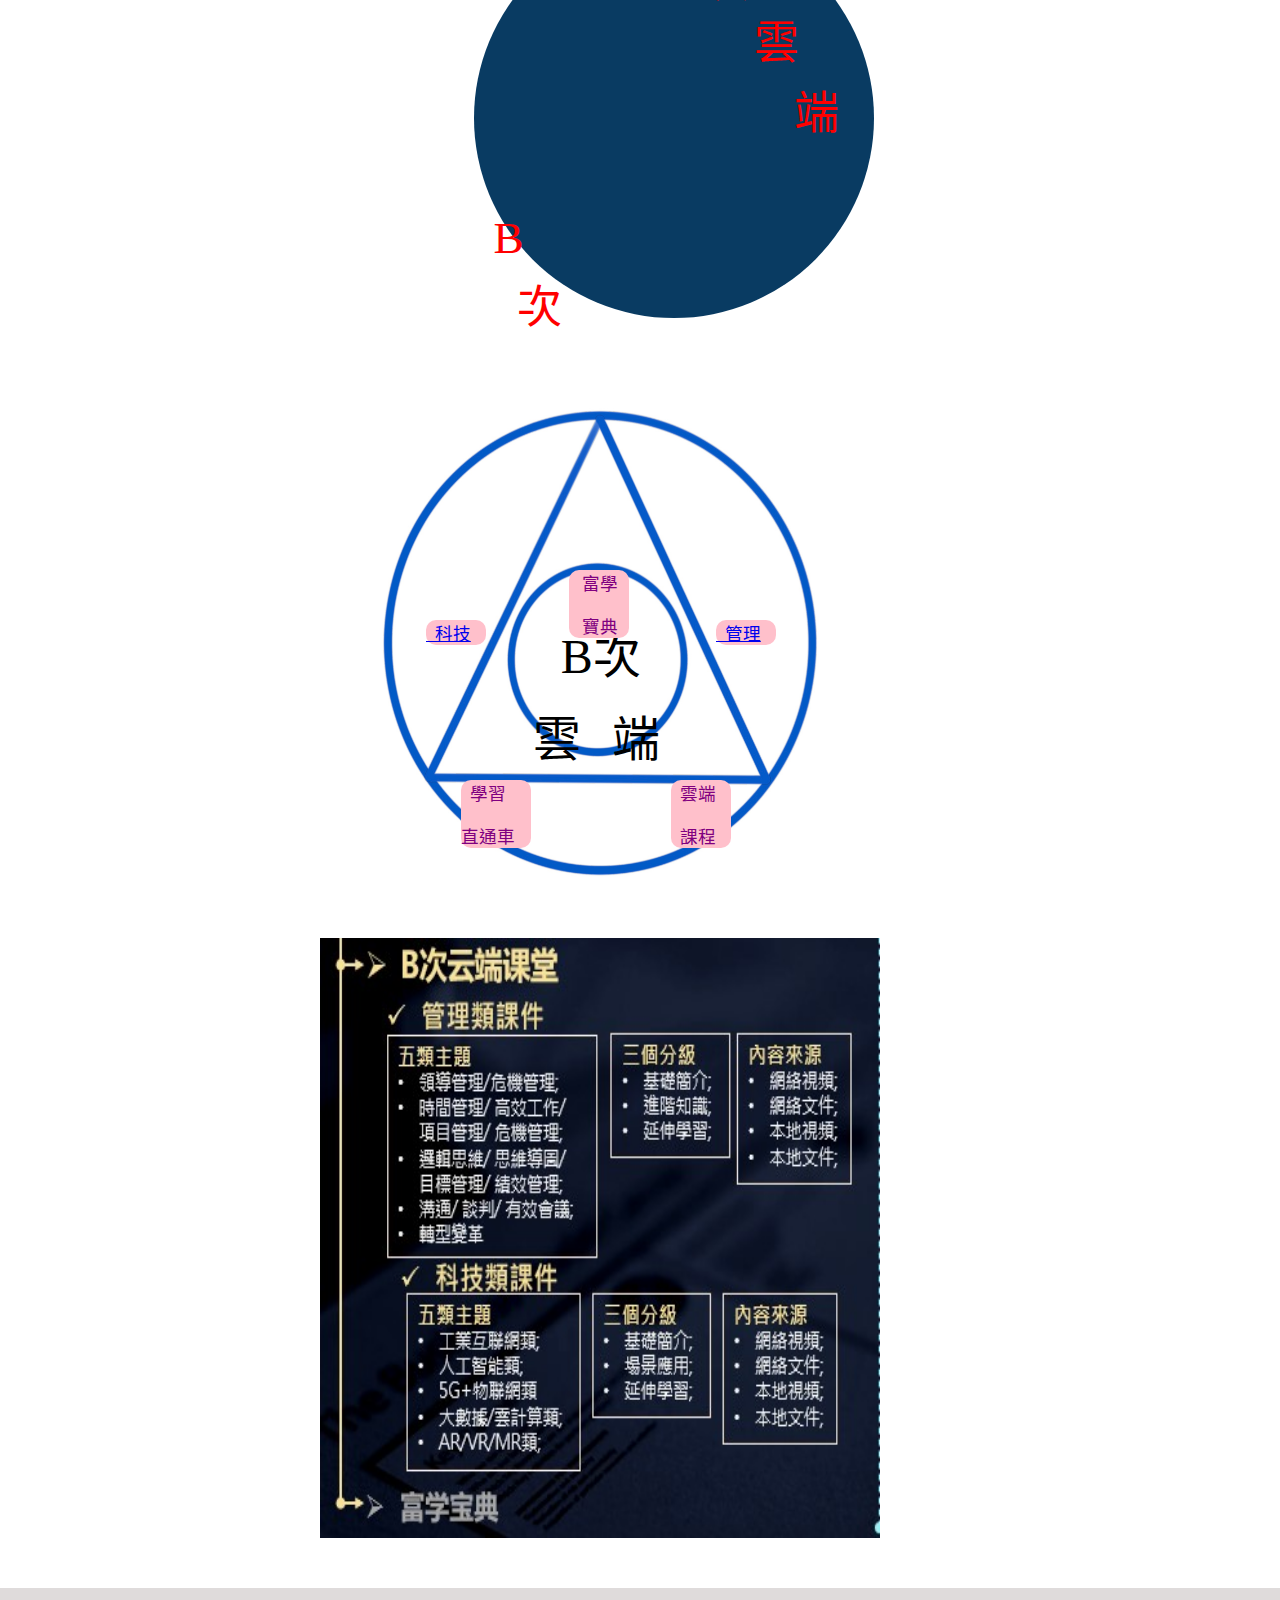
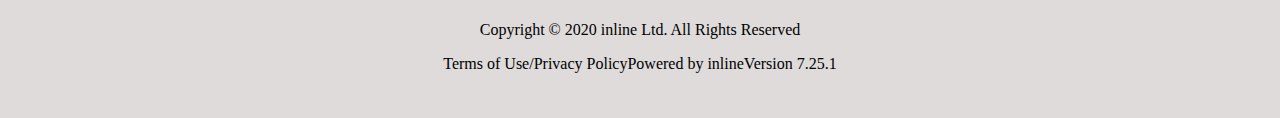
==== commit 3dbbac03: "程式調整" ====
--- a/index.html
+++ b/index.html
@@ -29,7 +29,7 @@
                     </div>
                 </div>
                 <div class="slide slide-2" ><img src="/img/1.jpg" class="cimage"></div>
-                <div class="slide slide-3" ><img src="/img/2.jpg"class="cimage" ></div> 
+                <div class="slide slide-3" ><img src="/img/2.jpg"class="cimage" ></div>
                 <div class="slide slide-4 "  >
                     
                     <div class="circle">
@@ -38,6 +38,10 @@
                         <p class="ctp mv2">次</p>
                         <p class="ctp mv3">雲</p>
                         <p class="ctp mv4">端</p>
+                        <p class="ctp mv5">B</p>
+                        <p class="ctp mv6">次</p>
+                        <p class="ctp mv7">雲</p>
+                        <p class="ctp mv8">端</p>
 
                     </div>
                    
@@ -51,7 +55,7 @@
                 <img src="/img/5.jpg" class="presentation2">
                 <p class="mtext">B次</p>
                 <p class="mtext1">雲&thinsp;&thinsp; 端</p>
-
+                
                 <div class="select2 move4 ">
                     <div class="stext "><a href="/Management.html"> &ensp;管理</a></div>
                     <div class="Options2 corner type">
@@ -102,19 +106,6 @@
         
     </div>
 
-    
-
-
-
-
-
-
-
-
-   
-
-
-
 
    <footer class="footer">
         <div class="footertext"><p>Copyright © 2020 inline Ltd. All Rights Reserved</p>
--- a/css/index.css
+++ b/css/index.css
@@ -26,7 +26,7 @@
     height: 400px;
     border-radius: 50%;
     background: #093b62;
-    animation-name:circle ;
+     animation-name:circle ;
     animation-iteration-count: infinite;
     animation-duration: 8s;
     animation-delay: 0s;
@@ -64,7 +64,36 @@
     margin-top: -40px;
     margin-left:320px;
  }
- 
+ .mv5{
+    margin-top: 70px;
+    margin-left:20px;
+ }
+ .mv6{
+    margin-top: -38px;
+    margin-left:43px;
+ }
+ .mv7{
+    margin-top: -50px;
+    margin-left:86px;
+ }
+ .mv8{
+    margin-top: -50px;
+    margin-left:138px;
+ }
+ body {
+    
+    width: 100%;
+    height: 100%;
+    margin: 0;
+    padding: 0;
+}
+
+#container {
+  width: 100%;
+  height: 100%;
+  overflow: hidden;
+  background: #000;
+}
 
 .maintext {
     margin-top: 1%;
@@ -417,9 +446,7 @@
         margin-left:3%;
         }
 }
-@media screen and (max-width:499px)
-{
-    
+@media screen and (max-width:499px){
     .ctp{
         display: none;
     
@@ -437,66 +464,54 @@
         
     }
     .move
-{
-    margin-top: -43px;
-    margin-left: 165px;
-}
-.move2
-{
-    margin-top: -43px;
-    margin-left: 50px;
-}
-.move3
-{
-    margin-top: -130px;
-    margin-left: 40px;
-}
-.move4
-{
-    margin-top: -130px;
-    margin-left: 180px;
-}
-.move5
-{
-    margin-top: -150px;
-    margin-left: 110px;
-}
-.mtext
-{
-    margin-left: 43%;
-    margin-top: -175px;
-    font-size: 150%;
-    color: black;
-}
-.mtext1
-{
-    margin-left: 38%;
-    margin-top: -20px;
-    font-size: 150%;
-    color: black;
-}
-.stext
-{
-    width: 40px;
-    font-size: 15px;
-}
-.circle {
-    margin-left: 3%;
-    }
-}
-
-body {
-    width: 100%;
-    height: 100%;
-    margin: 0;
-    padding: 0;
-}
-
-#container {
-  width: 100%;
-  height: 100%;
-  overflow: hidden;
-  background: #000;
-}
-
-
+    {
+        margin-top: -43px;
+        margin-left: 165px;
+    }
+    .move2
+    {
+        margin-top: -43px;
+        margin-left: 50px;
+    }
+    .move3
+    {
+        margin-top: -130px;
+        margin-left: 40px;
+}
+    .move4
+    {
+        margin-top: -130px;
+        margin-left: 180px;
+    }
+    .move5
+    {
+        margin-top: -150px;
+        margin-left: 110px;
+    }
+    .mtext
+    {
+        margin-left: 43%;
+        margin-top: -175px;
+        font-size: 150%;
+        color: black;
+    }
+    .mtext1
+    {
+        margin-left: 38%;
+        margin-top: -20px;
+        font-size: 150%;
+        color: black;
+    }
+    .stext
+    {
+        width: 40px;
+        font-size: 15px;
+    }
+    .circle {
+        margin-left: 3%;
+        }
+}
+
+
+
+
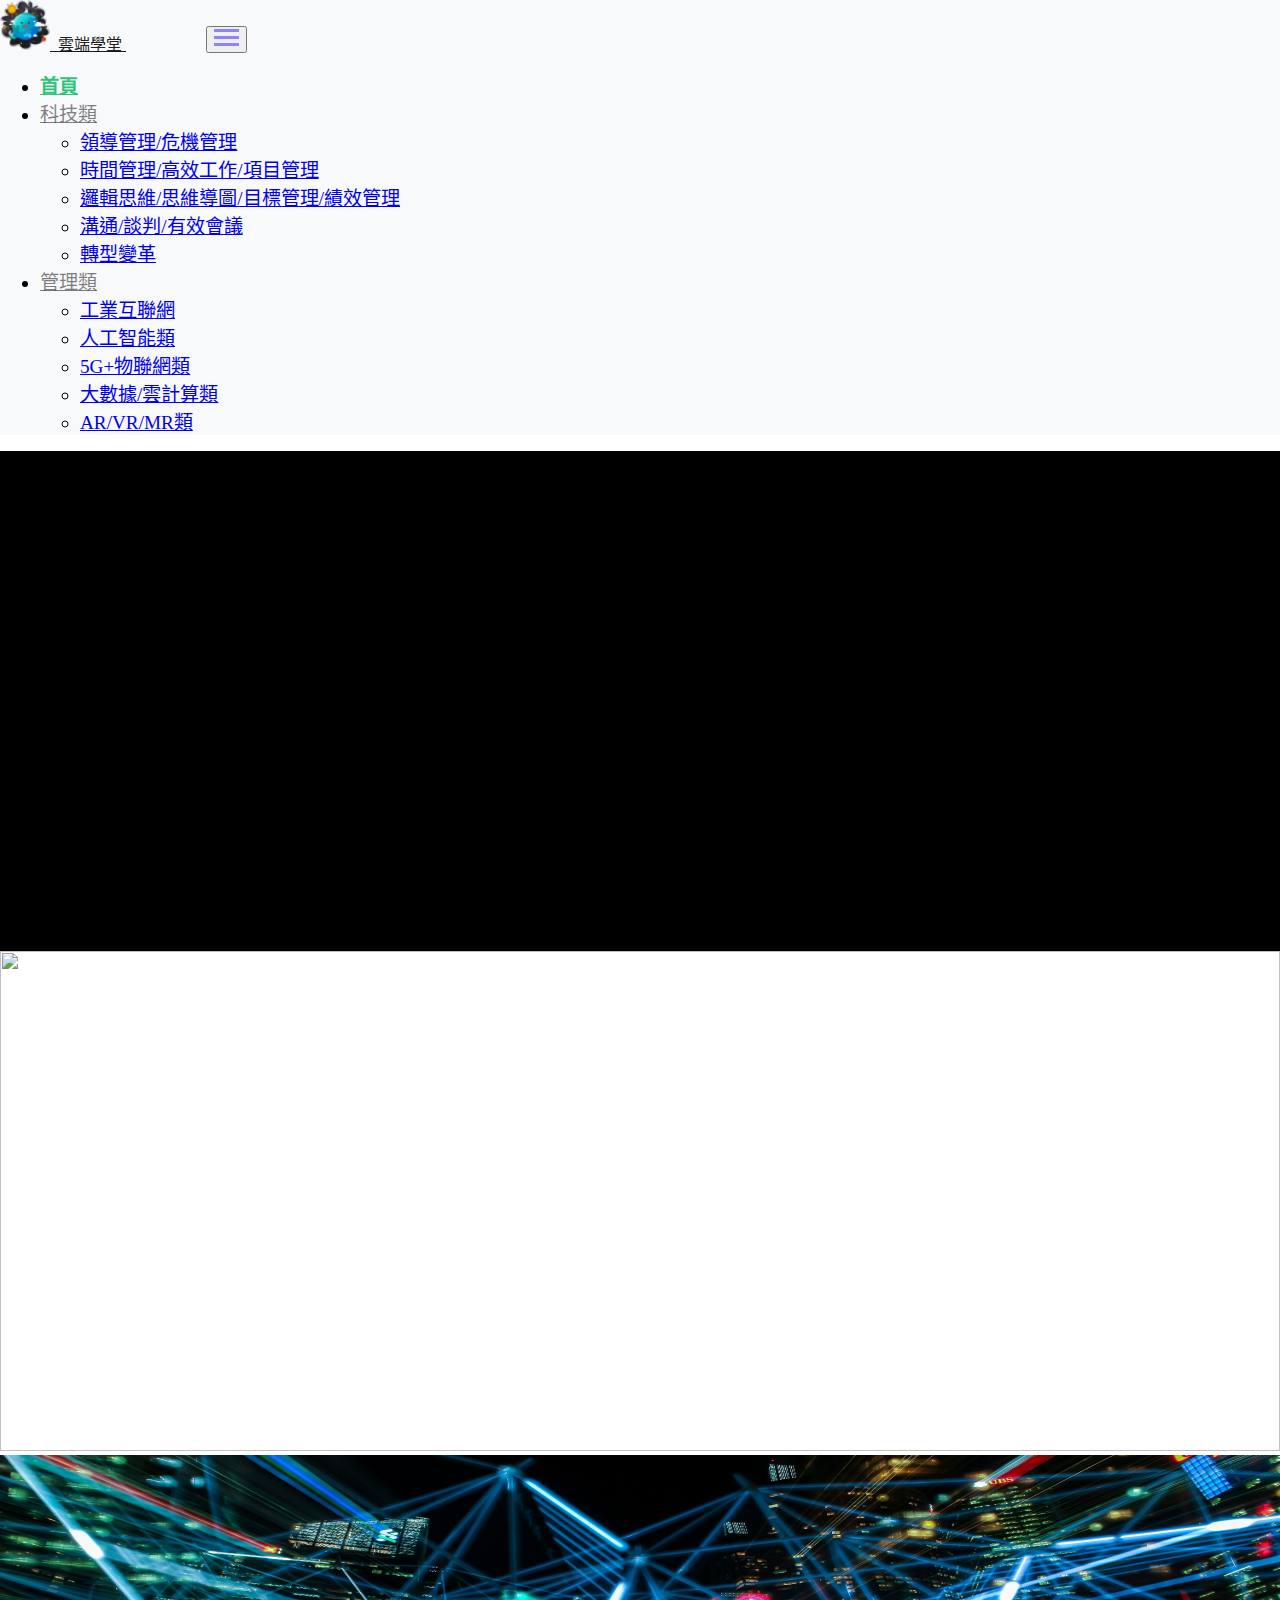
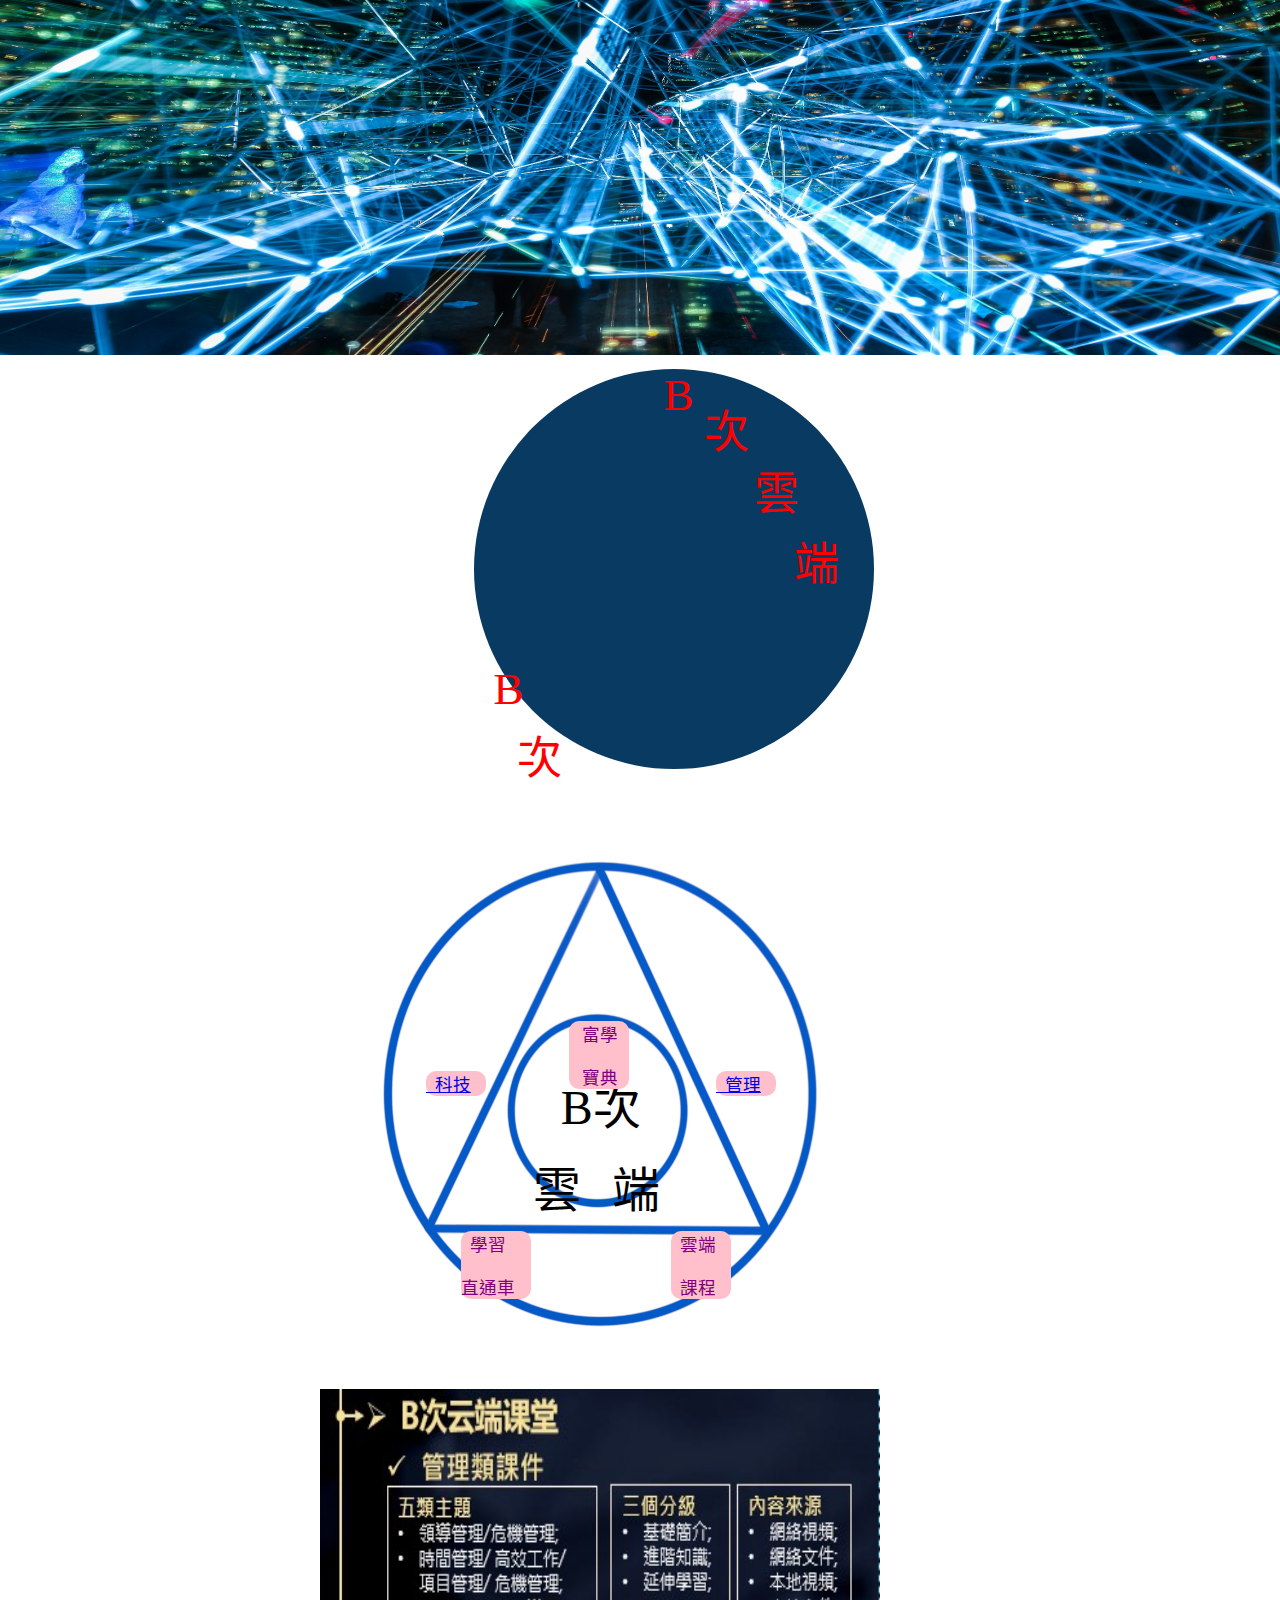
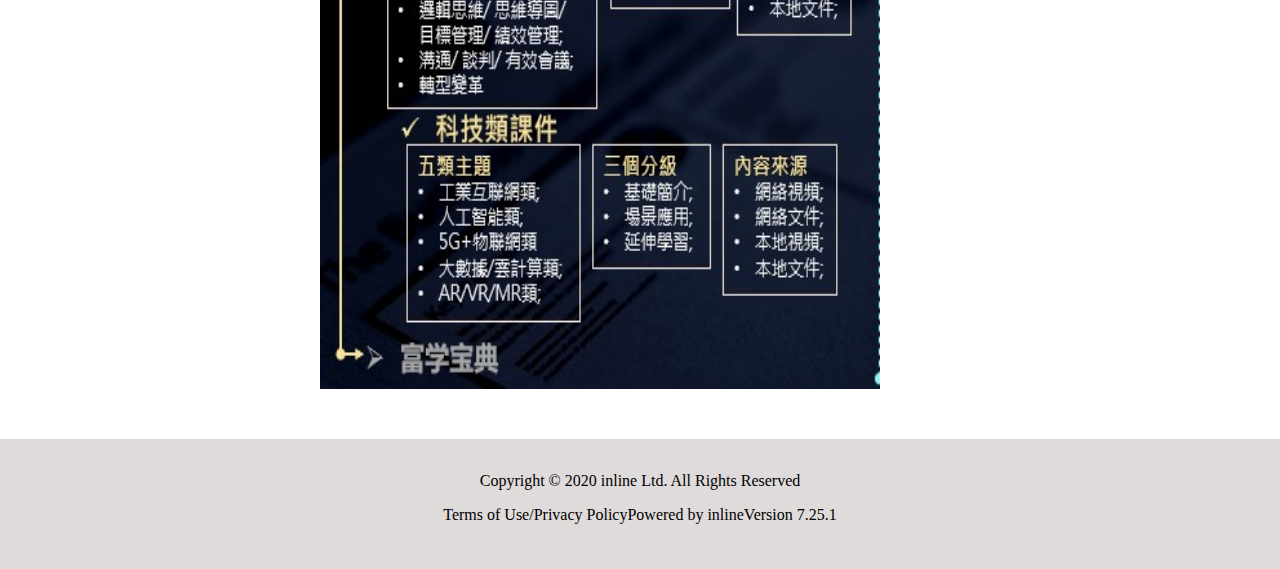
==== commit 0b299f39: "NAV" ====
--- a/index.html
+++ b/index.html
@@ -1,39 +1,94 @@
 <!DOCTYPE html>
 <html lang="ZH-TW">
+
 <head>
     <meta charset="UTF-8">
     <meta name="viewport" content="width=device-width, initial-scale=1.0">
     <title>雲端課堂|首頁</title>
-    <link rel="stylesheet" href="https://cdn.jsdelivr.net/npm/bootstrap@4.5.3/dist/css/bootstrap.min.css" integrity="sha384-TX8t27EcRE3e/ihU7zmQxVncDAy5uIKz4rEkgIXeMed4M0jlfIDPvg6uqKI2xXr2" crossorigin="anonymous">
+    <link rel="icon" href="/img/logo.ico" type="image/x-icon">
+
+    <!-- 外掛CSS -->
+    <link href="https://cdn.jsdelivr.net/npm/bootstrap@5.0.0-beta3/dist/css/bootstrap.min.css" rel="stylesheet"
+        integrity="sha384-eOJMYsd53ii+scO/bJGFsiCZc+5NDVN2yr8+0RDqr0Ql0h+rP48ckxlpbzKgwra6" crossorigin="anonymous">
+    <link rel="stylesheet" href="https://use.fontawesome.com/releases/v5.13.1/css/all.css">
+    <link rel="stylesheet" href="https://cdnjs.cloudflare.com/ajax/libs/slick-carousel/1.9.0/slick.css" />
+    <link rel="stylesheet" href="https://cdnjs.cloudflare.com/ajax/libs/slick-carousel/1.9.0/slick-theme.css" />
+
+    <!-- CSS -->
     <link rel="stylesheet" href="/css/index.css">
-    <!-- icon -->
-    <link rel="stylesheet" href="https://use.fontawesome.com/releases/v5.13.1/css/all.css">
-    <link rel="stylesheet" href="https://cdnjs.cloudflare.com/ajax/libs/slick-carousel/1.9.0/slick-theme.css" />
-    <!-- 圖片輪播切換 -->
-    <link rel="stylesheet" href="https://cdnjs.cloudflare.com/ajax/libs/slick-carousel/1.9.0/slick.css" />
-   <link rel="stylesheet" href="https://cdnjs.cloudflare.com/ajax/libs/slick-carousel/1.9.0/slick-theme.css" /> 
+    <link rel="stylesheet" href="/css/sitenav.css">
 
 </head>
+
 <body>
-    
-    
+    <!--TODO:網站導覽列 start -->
+    <header class="header_area">
+        <div class="container-lg">
+            <nav class="navbar navbar-expand-lg navbar-color navbar-bg">
+                <a class="navbar-brand" href="index.html">
+                    <img src="/img/logo.ico" style="width: 50px; height: 50px;" alt="">
+                    &nbsp雲端學堂
+                </a>
+                <button class="navbar-toggler" type="button" data-bs-toggle="collapse"
+                    data-bs-target="#navbarSupportedContent" aria-controls="navbarSupportedContent"
+                    aria-expanded="false" aria-label="Toggle navigation">
+                    <span class="navbar-toggler-icon">
+                        <span class="icon-bar"></span>
+                        <span class="icon-bar"></span>
+                        <span class="icon-bar"></span>
+                    </span>
+                </button>
+                <div class="collapse navbar-collapse" id="navbarSupportedContent">
+                    <ul class="navbar-nav">
+                        <li class="nav-item active"><a class="nav-link" href="index.html">首頁</a></li>
+                        <!-- <li class="nav-item"><a class="nav-link" href="#">XXX</a></li> -->
+                        <li class="nav-item dropdown">
+                            <a class="nav-link dropdown-toggle" href="Tech.html">
+                                科技類
+                            </a>
+                            <ul class="dropdown-menu">
+                                <li><a class="dropdown-item" href="Tech.html#領導管理危機管理">領導管理/危機管理</a></li>
+                                <li><a class="dropdown-item" href="Tech.html#時間管理高效工作項目管理">時間管理/高效工作/項目管理</a></li>
+                                <li><a class="dropdown-item" href="Tech.html#邏輯思維思維導圖目標管理績效管理">邏輯思維/思維導圖/目標管理/績效管理</a>
+                                </li>
+                                <li><a class="dropdown-item" href="Tech.html#溝通談判有效會議">溝通/談判/有效會議</a></li>
+                                <li><a class="dropdown-item" href="Tech.html#轉型變革">轉型變革</a></li>
+                            </ul>
+                        </li>
+                        <li class="nav-item dropdown">
+                            <a class="nav-link dropdown-toggle" href="Management.html">
+                                管理類
+                            </a>
+                            <ul class="dropdown-menu">
+                                <li><a class="dropdown-item" href="#">工業互聯網</a></li>
+                                <li><a class="dropdown-item" href="#">人工智能類</a></li>
+                                <li><a class="dropdown-item" href="#">5G+物聯網類</a></li>
+                                <li><a class="dropdown-item" href="#">大數據/雲計算類</a></li>
+                                <li><a class="dropdown-item" href="#">AR/VR/MR類</a></li>
+                            </ul>
+                        </li>
+                    </ul>
+                </div>
+            </nav>
+        </div>
+    </header>
+    <!-- 網站導覽列 end -->
+    <!--TODO:banner start-->
     <div class="carousel ">
         <div class="contain ">
             <div class="single-item ">
-               <div class="slide slide-1 ">
+                <div class="slide slide-1 ">
                     <div class="cimage">
-                        <div id="container" ></div>
+                        <div id="container"></div>
                         <div style="display:none"></div>
-                        <div style="display:none" class="ele">WELCOEMEto</div>
-                        <div style="display:none"class="ele">B次雲端課堂</div>
+                        <div style="display:none" class="ele">WELCOME</div>
+                        <div style="display:none" class="ele">B次雲端課堂</div>
                     </div>
                 </div>
-                <div class="slide slide-2" ><img src="/img/1.jpg" class="cimage"></div>
-                <div class="slide slide-3" ><img src="/img/2.jpg"class="cimage" ></div>
-                <div class="slide slide-4 "  >
-                    
+                <div class="slide slide-2"><img src="/img/1.jpg" class="cimage"></div>
+                <div class="slide slide-3"><img src="/img/2.jpg" class="cimage"></div>
+                <div class="slide slide-4 ">
                     <div class="circle">
-                        
                         <p class="ctp mv1">B</p>
                         <p class="ctp mv2">次</p>
                         <p class="ctp mv3">雲</p>
@@ -42,79 +97,91 @@
                         <p class="ctp mv6">次</p>
                         <p class="ctp mv7">雲</p>
                         <p class="ctp mv8">端</p>
+                    </div>
+                </div>
+            </div>
+        </div>
+        <!--banner end -->
+        <div class="maintext">
+            <div>
+                <div class="mbutton">
+                    <img src="/img/5.jpg" class="presentation2">
+                    <p class="mtext">B次</p>
+                    <p class="mtext1">雲&thinsp;&thinsp; 端</p>
+                    <div class="select2 move4 ">
+                        <div class="stext "><a href="/Management.html"> &ensp;管理</a></div>
+                        <div class="Options2 corner type">
+                            <div class="Otext radiustop"> &ensp;工業互聯網類</div>
+                            <div class="Otext"> &ensp;人工智能類</div>
+                            <div class="Otext"> &ensp;5G+物聯網類</div>
+                            <div class="Otext"> &ensp;大數據/雲計算類</div>
+                            <div class="Otext radiusbottom">&ensp; AR/VR/MR類</div>
+                        </div>
+                    </div>
+                    <div class="select2 move2 ">
+                        <div class="stext bigtype">&ensp;學習<p>直通車</div>
+                        <div class="Options2 corner type2">
+                            <div class="Otext radiustop"> &ensp;培訓課程學習記錄、 &ensp;課程推薦</div>
+                            <div class="Otext"> &ensp;課程反饋及評鑑</div>
+                            <div class="Otext radiusbottom"> &ensp;講師評鑑、學分管理</div>
+                        </div>
+                    </div>
+                    <div class="select2 move ">
+                        <div class="stext ">
+                            &ensp;雲端<p>&ensp;課程</p>
+                        </div>
+                        <div class="Options2 corner type4">
+                            <div class="Otext radiustop"> &ensp;用戶學習數據</div>
+                            <div class="Otext"> &ensp;用戶學習行為</div>
+                            <div class="Otext"> &ensp;消息或課程推送</div>
+                            <div class="Otext radiusbottom"> &ensp;用戶回饋</div>
+                        </div>
+                    </div>
+                    <div class="select2 move5">
+                        <div class="stext ">
+                            &ensp; 富學<p>&ensp; 寶典</p>
+                        </div>
+                        <div class="Options2 corner type5">
+                            <div class="Otext radiustop radiusbottom"> &ensp;導入富學寶典的學習記錄</div>
+                        </div>
+                    </div>
+                    <div class="select2 move3 ">
+                        <div class="stext "><a href="/Tech.html">&ensp;科技</a> </div>
+                        <div class="Options2 corner type3">
+                            <div class="Otext radiustop"> &ensp;領導管理/危機管理</div>
+                            <div class="Otext"> &ensp;時間管理/ 高效工作/項目管理</div>
+                            <div class="Otext"> &ensp;邏輯思維/ 思維導圖/ 目標管理/ 績效管理</div>
+                            <div class="Otext"> &ensp;溝通/ 談判/ 有效會議</div>
+                            <div class="Otext radiusbottom"> &ensp;轉型變革</div>
+                        </div>
+                    </div>
 
-                    </div>
-                   
                 </div>
-        </div>            
-     </div>
 
-     <div class="maintext"   >
-         <div>
-             <div class="mbutton">
-                <img src="/img/5.jpg" class="presentation2">
-                <p class="mtext">B次</p>
-                <p class="mtext1">雲&thinsp;&thinsp; 端</p>
-                
-                <div class="select2 move4 ">
-                    <div class="stext "><a href="/Management.html"> &ensp;管理</a></div>
-                    <div class="Options2 corner type">
-                        <div class="Otext radiustop"> &ensp;工業互聯網類</div>
-                        <div class="Otext"> &ensp;人工智能類</div>
-                        <div class="Otext"> &ensp;5G+物聯網類</div>
-                        <div class="Otext"> &ensp;大數據/雲計算類</div>
-                        <div class="Otext radiusbottom">&ensp; AR/VR/MR類</div>
-                    </div></div>
-                    
-                        <div class="select2 move2 ">
-                            <div class="stext bigtype">&ensp;學習<p>直通車</div>
-                            <div class="Options2 corner type2">
-                                <div class="Otext radiustop"> &ensp;培訓課程學習記錄、 &ensp;課程推薦</div>
-                                <div class="Otext"> &ensp;課程反饋及評鑑</div>
-                                <div class="Otext radiusbottom"> &ensp;講師評鑑、學分管理</div>
-                            </div></div>
-                        <div class="select2 move ">
-                            <div class="stext "> &ensp;雲端<p>&ensp;課程</p></div>
-                            <div class="Options2 corner type4">
-                                <div class="Otext radiustop"> &ensp;用戶學習數據</div>
-                                <div class="Otext"> &ensp;用戶學習行為</div>
-                                <div class="Otext"> &ensp;消息或課程推送</div>
-                                <div class="Otext radiusbottom"> &ensp;用戶回饋</div>
-                                
-                            </div></div>
+            </div>
+            <img src="/img/4.jpg" class="presentation">
 
-                            <div class="select2 move5">
-                                <div class="stext "> &ensp; 富學<p>&ensp; 寶典</p></div>
-                                <div class="Options2 corner type5">
-                                    <div class="Otext radiustop radiusbottom"> &ensp;導入富學寶典的學習記錄</div>
-                                </div>
-                            </div>
-                                <div class="select2 move3 ">
-                                    <div class="stext "><a href="/Tech.html">&ensp;科技</a> </div>
-                                    <div class="Options2 corner type3">
-                                        <div class="Otext radiustop"> &ensp;領導管理/危機管理</div>
-                                        <div class="Otext"> &ensp;時間管理/ 高效工作/項目管理/ 危機管理</div>
-                                        <div class="Otext"> &ensp;邏輯思維/ 思維導圖/ 目標管理/ 績效管理</div>
-                                        <div class="Otext"> &ensp;溝通/ 談判/ 有效會議</div>
-                                        <div class="Otext radiusbottom"> &ensp;轉型變革</div>
-                                    </div></div>
-               
-             </div>
-             
-         </div>
-        <img src="/img/4.jpg"  class="presentation"> 
-        
-    </div>
+        </div>
 
 
-   <footer class="footer">
-        <div class="footertext"><p>Copyright © 2020 inline Ltd. All Rights Reserved</p>
-            <p >Terms of Use/Privacy PolicyPowered by inlineVersion 7.25.1</p></div>
+        <footer class="footer">
+            <div class="footertext">
+                <p>Copyright © 2020 inline Ltd. All Rights Reserved</p>
+                <p>Terms of Use/Privacy PolicyPowered by inlineVersion 7.25.1</p>
+            </div>
 
-    </footer> 
-    <script src="https://code.jquery.com/jquery-3.5.1.slim.min.js" integrity="sha384-DfXdz2htPH0lsSSs5nCTpuj/zy4C+OGpamoFVy38MVBnE+IbbVYUew+OrCXaRkfj" crossorigin="anonymous"></script>
-    <script src="https://cdn.jsdelivr.net/npm/bootstrap@4.5.3/dist/js/bootstrap.bundle.min.js" integrity="sha384-ho+j7jyWK8fNQe+A12Hb8AhRq26LrZ/JpcUGGOn+Y7RsweNrtN/tE3MoK7ZeZDyx" crossorigin="anonymous"></script>
-    <script src="/js/slick.js"></script>
-    <script src="js/index.js"></script>
+        </footer>
+        <!-- JavaScript Bundle with Popper -->
+        <script src="https://code.jquery.com/jquery-3.5.1.slim.min.js"
+            integrity="sha384-DfXdz2htPH0lsSSs5nCTpuj/zy4C+OGpamoFVy38MVBnE+IbbVYUew+OrCXaRkfj"
+            crossorigin="anonymous"></script>
+        <script src="https://cdn.jsdelivr.net/npm/bootstrap@5.0.0-beta3/dist/js/bootstrap.bundle.min.js"
+            integrity="sha384-JEW9xMcG8R+pH31jmWH6WWP0WintQrMb4s7ZOdauHnUtxwoG2vI5DkLtS3qm9Ekf"
+            crossorigin="anonymous"></script>
+        <script src="/js/slick.js"></script>
+
+        <script src="js/sitenav.js"></script>
+        <script src="js/index.js"></script>
 </body>
+
 </html>--- a/css/index.css
+++ b/css/index.css
@@ -102,6 +102,7 @@
     display: flex;
 }
 
+
 .mbutton {
     height: 600px;
     width: 560px;
@@ -447,6 +448,10 @@
         }
 }
 @media screen and (max-width:499px){
+    .stext
+    {
+        
+    }
     .ctp{
         display: none;
     
@@ -511,7 +516,37 @@
         margin-left: 3%;
         }
 }
-
-
-
-
+@media screen and (min-width:1600px) {
+    .presentation {
+        margin-left: 21%;
+      
+    }
+    .mbutton {
+        margin-left: 65%;
+      
+    }
+    
+}
+@media screen and (min-width:2000px) {
+    .presentation {
+        margin-left: 30%;
+      
+    }
+    .mbutton {
+        margin-left: 80%;
+      
+    }
+    
+}
+@media screen and (min-width:2200px) {
+    .presentation {
+        margin-left: 30%;
+      
+    }
+    .mbutton {
+        margin-left: 150%;
+      
+    }
+    
+}
+
--- a/css/sitenav.css
+++ b/css/sitenav.css
@@ -0,0 +1,48 @@
+.header_area {
+  background: #f8f9fa !important;
+}
+.navbar-color .navbar-brand {
+  color: rgba(0, 0, 0, 0.9);
+} /*NAVBAR的LOGO文字顏色*/
+.navbar-color .nav-link {
+  color: rgba(0, 0, 0, 0.5);
+} /*NAVBAR文字顏色*/
+.navbar-color .navbar-nav .active > .nav-link {
+  color: rgb(46, 195, 121);
+  font-weight: 900;
+} /*NAVBAR目前網頁的文字顏色*/
+.navbar-bg {
+  background-color: #f8f9fa !important;
+} /*NAVBAR背景顏色*/
+.nav-link:hover {
+  transition: all 0.6s ease;
+  transform: translateY(-2px);
+  color: rgba(0, 0, 0, 1);
+}
+.navbar-brand {
+  margin-right: 1rem;
+}
+#navbarSupportedContent {
+  justify-content: flex-start;
+} /*NAVBAR排版方式 記得配合margin跟padding */
+.icon-bar {
+  display: block;
+  width: 25px;
+  height: 3px;
+  background: #8d83ff;
+  background-color: rgb(141, 131, 255);
+  margin: auto;
+  margin-bottom: 4px;
+  transition: all 400ms linear;
+  cursor: pointer;
+}
+.navbar {
+  padding-right: 40px;
+}
+.navbar-brand {
+  margin-right: 5rem;
+}
+.nav-item {
+  margin-right: 20px;
+  font-size: 1.2rem;
+}
